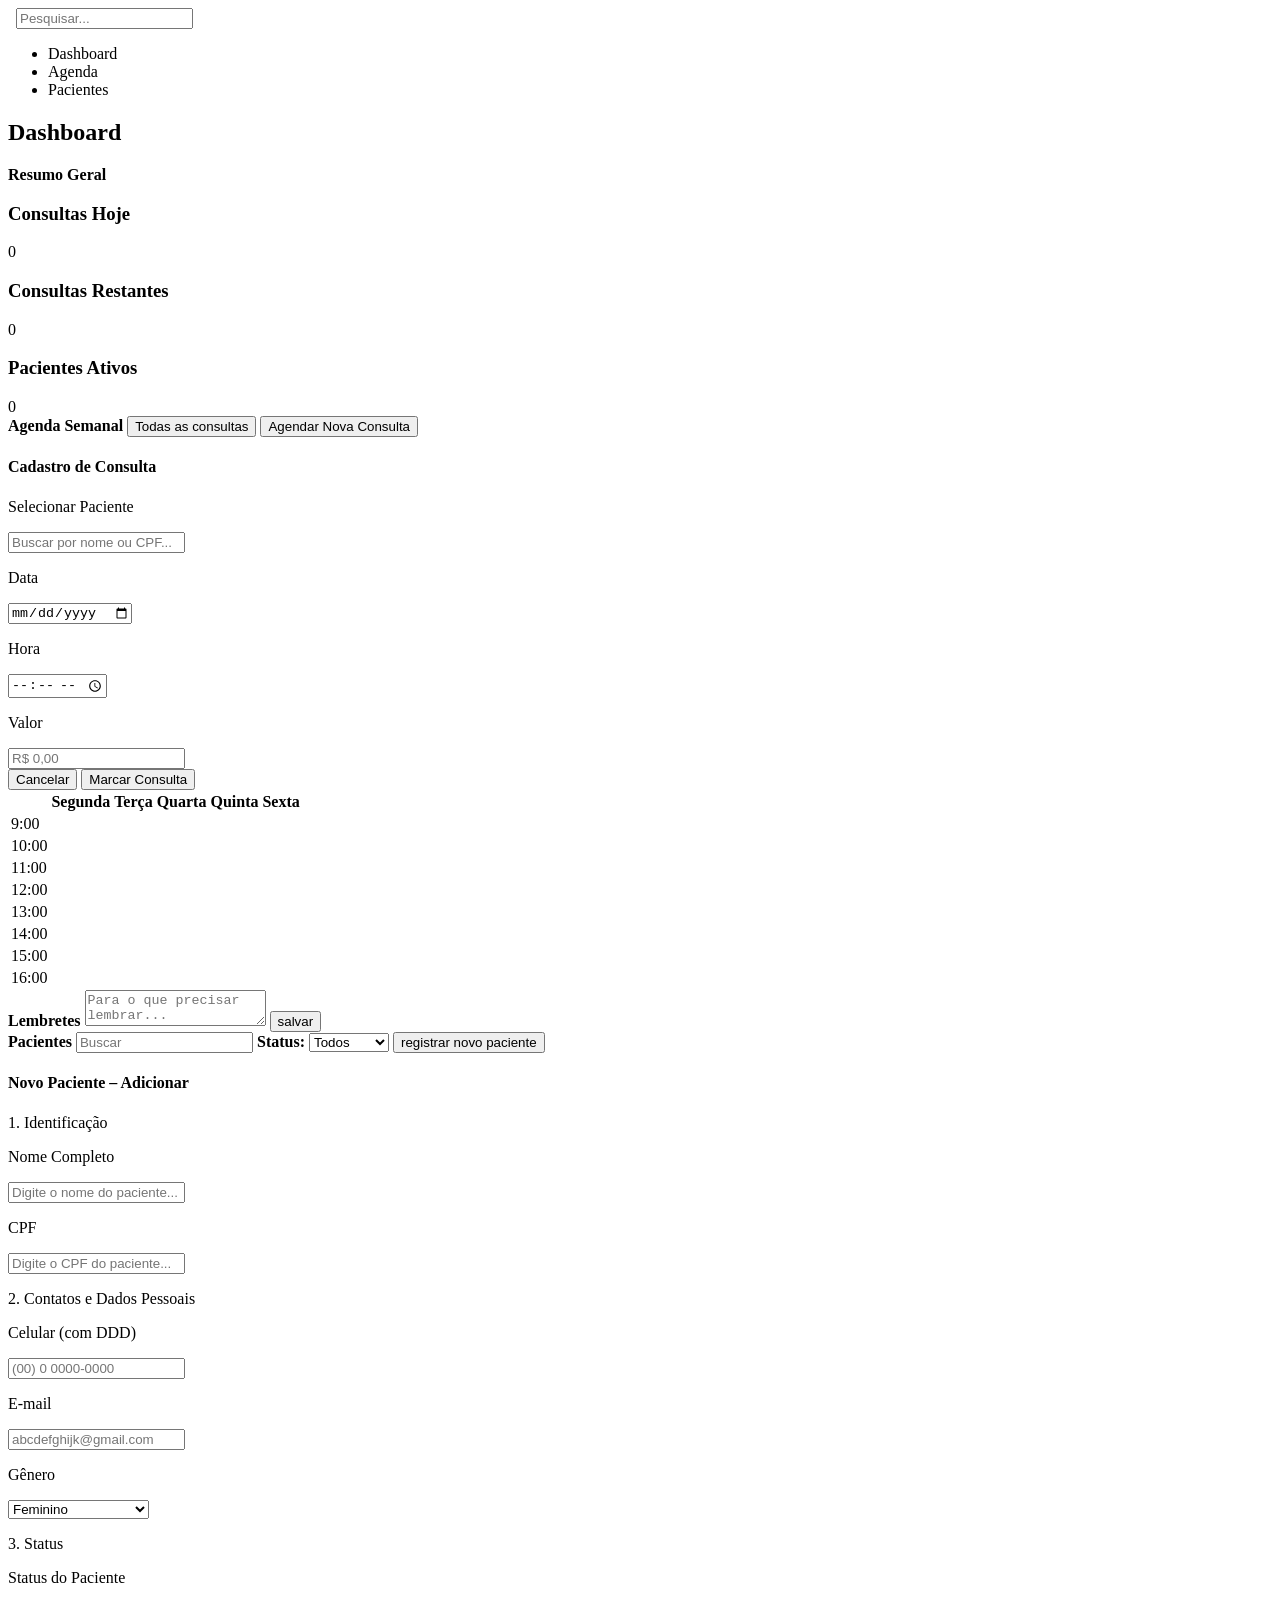
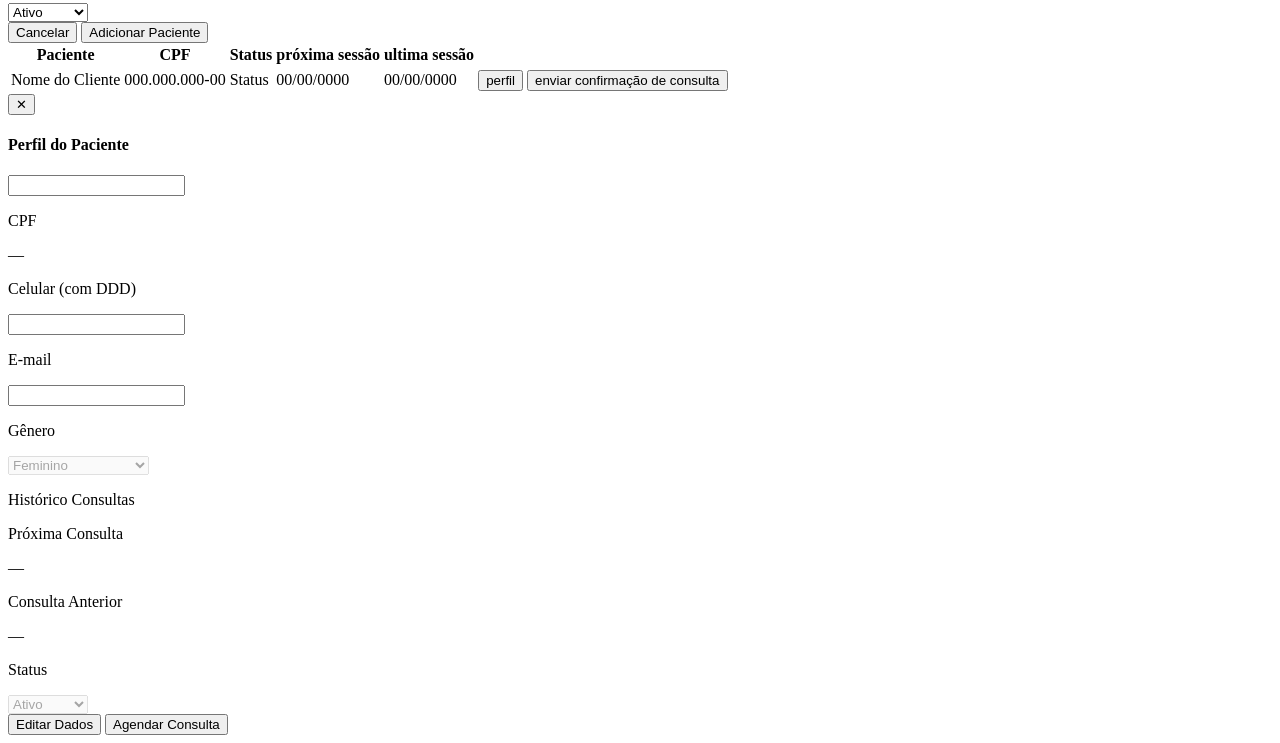
==== Martini/src/main/resources/templates/index.html @ e5360446 "Habilitei edição no perfil de pacientes" ====
<!DOCTYPE html>
<html xmlns:th="http://www.thymeleaf.org">

<head>
    <meta charset="utf-8">
    <meta name="viewport" content="initial-scale=1, width=device-width">
    <title>Sistema Consultório</title>
    <link rel="stylesheet" th:href="@{/Style.css}" />
    <link rel="stylesheet"
        href="https://fonts.googleapis.com/css2?family=Montserrat:wght@400;600;700;800;900&display=swap" />
    <link rel="stylesheet" href="https://cdn.jsdelivr.net/npm/toastify-js/src/toastify.min.css" />
    <script src="https://cdn.jsdelivr.net/npm/toastify-js"></script>
</head>

<body>

    <!-- header com barra de pesquisa **falta adicionar icone de lembrete -->
    <header>
        <img class="logo-mm-1" alt="" src="/images/new-logo-batch---24-high-resolution-logo-transparent 1.svg">
        <img class="logo-2" alt="" src="/images/new-logo-batch---24-high-resolution-logo-transparent 7.svg">
        <input type="text" class="search" placeholder="Pesquisar...">
    </header>

    <!-- nav fixado na esquerda do site **falta adicionar os icones -->
    <section class="nav">
        <nav>
            <ul>
                <li class="linkContainer"><a th:href="@{#}">Dashboard</a></li>
                <li class="linkContainer"><a th:href="@{#agend}">Agenda</a></li>
                <li class="linkContainer"><a th:href="@{#pacient}">Pacientes</a></li>
            </ul>
        </nav>
    </section>

    <main>

        <!-- seção do resumo de informações **falta adicionar os icones -->
        <section class="resumo" id="dash">
            <h2>Dashboard</h2>
            <b>Resumo Geral</b>
            <div class="resSquare">
                <h3>Consultas Hoje</h3>
                <span th:text="${consultasHoje}">0</span>
            </div>
            <div class="resSquare">
                <h3>Consultas Restantes</h3>
                <span th:text="${consultasFaltam}">0</span>
            </div>
            <div class="resSquare">
                <h3>Pacientes Ativos</h3>
                <span th:text="${pacientesAtivos}">0</span>
            </div>
        </section>

        <!-- Seção da agenda semanal -->
        <section class="agenda" id="agend">
            <b>Agenda Semanal</b>

            <button class="btnTodasCons">Todas as consultas</button>
            <!-- botão de link para agendamento de consultas -->
            <button id="NovaCon">Agendar Nova Consulta</button>

            <!-- pop-up de cadastro de consultas **ainda sem funcionalidade-->

            <div class="modal-container" id="cons-container">
                <div class="modalCons">
                    <h4>Cadastro de Consulta</h4>
                    <div class="consBody">
                        <div class="consLeft">
                            <!-- irá mostrar o nome dos pacientes enquanto pesquisados -->
                            <p class="consLabel">Selecionar Paciente</p>
                            <input type="text" class="pesqNome" id="pesqNome" placeholder="Buscar por nome ou CPF...">
                            <!-- Deve mostrar a lista de pacientes encontrados -->
                            <ul class="NameList" id="NameList"></ul>
                        </div>
                        <div class="consRight">
                            <div class="consRow">
                                <div class="consField">
                                    <p class="consLabel">Data</p>
                                    <input type="date" class="consInput data" id="data">
                                </div>
                                <div class="consField">
                                    <p class="consLabel">Hora</p>
                                    <!-- se a hora estiver indisponivel mostrar mensagem -->
                                    <input type="time" class="consInput hora" id="hora">
                                </div>
                            </div>
                            <div class="consField valorField">
                                <p class="consLabel">Valor</p>
                                <input type="text" class="consInput valorInput valor" id="valor" placeholder="R$ 0,00">
                            </div>
                        </div>
                    </div>
                    <div class="buttonArea">
                        <!-- botão para salvar a consulta **ainda sem funcionalidade -->
                        <button class="btnCancelar" id="close">Cancelar</button>
                        <button class="btnSalvar" id="save">Marcar Consulta</button>
                    </div>
                </div>
            </div>

            <!-- Tabela com as consultas semanais **ainda não modificado para cobrir todos os meses -->
            <table>
                <tr>
                    <th></th>
                    <th>Segunda</th>
                    <th>Terça</th>
                    <th>Quarta</th>
                    <th>Quinta</th>
                    <th class="null">Sexta</th>
                </tr>
                <tr>
                    <td class="hora">9:00</td>
                    <td></td>
                    <td></td>
                    <td></td>
                    <td></td>
                    <td></td>
                </tr>
                <tr>
                    <td class="hora">10:00</td>
                    <td></td>
                    <td></td>
                    <td></td>
                    <td></td>
                    <td></td>
                </tr>
                <tr>
                    <td class="hora">11:00</td>
                    <td></td>
                    <td></td>
                    <td></td>
                    <td></td>
                    <td></td>
                </tr>
                <tr>
                    <td class="hora">12:00</td>
                    <td></td>
                    <td></td>
                    <td></td>
                    <td></td>
                    <td></td>
                </tr>
                <tr>
                    <td class="hora">13:00</td>
                    <td></td>
                    <td></td>
                    <td></td>
                    <td></td>
                    <td></td>
                </tr>
                <tr>
                    <td class="hora">14:00</td>
                    <td></td>
                    <td></td>
                    <td></td>
                    <td></td>
                    <td></td>
                </tr>
                <tr>
                    <td class="hora">15:00</td>
                    <td></td>
                    <td></td>
                    <td></td>
                    <td></td>
                    <td></td>
                </tr>
                <tr>
                    <td class="hora">16:00</td>
                    <td></td>
                    <td></td>
                    <td></td>
                    <td></td>
                    <td></td>
                </tr>
            </table>
            <!-- caixa de texto para lembrete-->
            <div class="lembre">
                <b>Lembretes</b>
                <textarea type="text" placeholder="Para o que precisar lembrar..."></textarea>
                <!-- botão para salvar o lembrete **ainda sem funcionalidade -->
                <button>salvar</button>
            </div>
        </section>

        <section class="pacientes" id="pacient">
            <b class="desc">Pacientes</b>
            <input type="text" id="searchPac" placeholder="Buscar">
            <b>Status:</b>
            <select class="dropdown status" id="filterStatus">
                <option value="todos">Todos</option>
                <option value="ativo">Ativo</option>
                <option value="pendente">Pendente</option>
                <option value="inativo">Inativo</option>
            </select>
            <!-- botão de link para cadastro de pacientes -->
            <button class="pac">registrar novo paciente</button>
            <!-- pop-up de cadastro de Pacientes **ainda sem funcionalidade-->
            <div class="PacModal-container" id="pac-container">
                <div class="modalPac">
                    <h4>Novo Paciente – Adicionar</h4>
                    <div class="PacBody">
                        <!-- 1. Identificação -->
                        <p class="pacSection">1. Identificação</p>
                        <div class="consField">
                            <p class="consLabel">Nome Completo</p>
                            <input type="text" class="consInput nome" id="nome"
                                placeholder="Digite o nome do paciente...">
                        </div>
                        <div class="consField">
                            <p class="consLabel">CPF</p>
                            <input type="text" class="consInput cpf" id="cpf" placeholder="Digite o CPF do paciente...">
                        </div>
                        <!-- 2. Contatos e Dados Pessoais -->
                        <p class="pacSection">2. Contatos e Dados Pessoais</p>
                        <div class="consRow">
                            <div class="PacLeft">
                                <div class="consField">
                                    <p class="consLabel">Celular (com DDD)</p>
                                    <input type="text" class="consInput celular" id="celular"
                                        placeholder="(00) 0 0000-0000">
                                </div>
                                <div class="consField">
                                    <p class="consLabel">E-mail</p>
                                    <input type="email" class="consInput email" id="email"
                                        placeholder="abcdefghijk@gmail.com">
                                </div>
                            </div>
                            <div class="PacRight">
                                <div class="consField">
                                    <p class="consLabel">Gênero</p>
                                    <select class="consInput genero">
                                        <option value="feminino">Feminino</option>
                                        <option value="masculino">Masculino</option>
                                        <option value="Nao-binario">Não-binário</option>
                                        <option value="Não-informar">Prefiro não Informar</option>
                                    </select>
                                </div>
                            </div>
                        </div>
                        <!-- 3. Status -->
                        <p class="pacSection">3. Status</p>
                        <div class="consField">
                            <p class="consLabel">Status do Paciente</p>
                            <select class="consInput statusPac">
                                <option value="ativo">Ativo</option>
                                <option value="inativo">Inativo</option>
                                <option value="pendente">Pendente</option>
                            </select>
                        </div>
                    </div>
                    <div class="PacbuttonArea">
                        <!-- botão para salvar o paciente **ainda sem funcionalidade -->
                        <button class="btnCancelar" id="closePac">Cancelar</button>
                        <button class="btnAdd" id="savePac">Adicionar Paciente</button>
                    </div>
                </div>
            </div>
            <div th:if="${clientes != null and not #lists.isEmpty(clientes)}">
                <table id="tabelaPacientes">
                    <tr>
                        <th>Paciente</th>
                        <th>CPF</th>
                        <th>Status</th>
                        <th>próxima sessão</th>
                        <th>ultima sessão</th>
                        <th></th>
                        <th></th>
                    </tr>

                    <tr>
                    <tr th:each="cliente : ${clientes}"
                        th:attr="data-nome=${cliente.nome},data-cpf=${cliente.cpf},data-status=${cliente.status}">
                        <td th:text="${cliente.nome ?: 'N/A'}">Nome do Cliente</td>
                        <td th:text="${cliente.cpf ?: 'N/A'}">000.000.000-00</td>
                        <td th:text="${cliente.status ?: 'N/A'}">Status</td>
                        <td id="proxTab">00/00/0000</td>
                        <td id="antTab">00/00/0000</td>
                        <td><button class="perf" th:attr="data-id=${cliente.id}">perfil</button></td>
                        <td><button class="env">enviar confirmação de consulta</button></td>
                    </tr>
                </table>
            </div>
        </section>

        <!-- pop-up de perfil do paciente -->
        <div class="PerfilModal-container" id="perfil-container">
            <div class="modalPerfil">
                <button class="btnFecharPerfil" id="closePerfil">&#x2715;</button>
                <h4>Perfil do Paciente</h4>
                <input class="perfilNomePaciente perfilInput" id="perfilNomeInput" readonly>
                <div class="perfilBody">
                    <div class="perfilLeft">
                        <div class="consField">
                            <p class="consLabel">CPF</p>
                            <!-- CPF nunca é editável -->
                            <div class="perfilInfo" id="perfilCpf">—</div>
                        </div>
                        <div class="consField">
                            <p class="consLabel">Celular (com DDD)</p>
                            <input class="perfilInfo perfilInput" id="perfilTelefoneInput" readonly>
                        </div>
                        <div class="consField">
                            <p class="consLabel">E-mail</p>
                            <input class="perfilInfo perfilInput" id="perfilEmailInput" readonly>
                        </div>
                        <div class="consField">
                            <p class="consLabel">Gênero</p>
                            <select class="perfilInfo perfilSelect" id="perfilGeneroSelect" disabled>
                                <option value="feminino">Feminino</option>
                                <option value="masculino">Masculino</option>
                                <option value="Nao-binario">Não-binário</option>
                                <option value="Não-informar">Prefiro não Informar</option>
                            </select>
                        </div>
                    </div>
                    <div class="perfilRight">
                        <p class="pacSection">Histórico Consultas</p>
                        <div class="consField">
                            <p class="consLabel">Próxima Consulta</p>
                            <div class="perfilInfo" id="perfilProxima">—</div>
                        </div>
                        <div class="consField">
                            <p class="consLabel">Consulta Anterior</p>
                            <div class="perfilInfo" id="perfilAnterior">—</div>
                        </div>
                        <div class="consField">
                            <p class="consLabel">Status</p>
                            <select class="perfilInfo perfilSelect" id="perfilStatusSelect" disabled>
                                <option value="ativo">Ativo</option>
                                <option value="inativo">Inativo</option>
                                <option value="pendente">Pendente</option>
                            </select>
                        </div>
                        <div class="perfilActions">
                            <button class="btnEditar" id="btnEditar">Editar Dados</button>
                            <button class="btnSalvarEdicao" id="btnSalvarEdicao" style="display:none">Salvar Alterações</button>
                            <button class="btnSalvar" id="btnAgend">Agendar Consulta</button>
                        </div>
                    </div>
                </div>
            </div>
        </div>
    
    </main>
    <script>
        // ─── toastify ───
        function toast(mensagem, tipo = 'erro') {
            const cores = {
                sucesso: '#3aacaa',
                erro:    '#e05c5c',
                aviso:   '#e0a85c'
            };
            Toastify({
                text: mensagem,
                duration: 3000,
                gravity: 'top',
                position: 'right',
                style: { background: cores[tipo] ?? cores.erro },
                stopOnFocus: true
            }).showToast();
        }

        // ─── pop-up de consultas ───
        const novaConsultaButton = document.getElementById('NovaCon');
        const modalContainer = document.getElementById('cons-container');
        novaConsultaButton.addEventListener('click', () => {
            modalContainer.classList.add('open');
            modalContainer.style.transition = '0.2s ease-in-out';
        });
        document.getElementById('close').addEventListener('click', () => {
            modalContainer.classList.remove('open');
        });

        // busca de pacientes no pop-up de consultas
        let clienteSelecionadoId = null;
        document.getElementById('pesqNome').addEventListener('input', async (e) => {
            const nome = e.target.value.trim();
            const list = document.getElementById('NameList');
            if (nome.length < 2) { list.innerHTML = ''; return; }

            const res = await fetch(`/api/clientes/buscar?nome=${encodeURIComponent(nome)}`);
            const clientes = await res.json();
            list.innerHTML = '';
            clientes.forEach(c => {
                const li = document.createElement('li');
                li.className = 'NameOpt';
                li.textContent = c.nome;
                li.addEventListener('click', () => {
                    clienteSelecionadoId = c.id;
                    document.getElementById('pesqNome').value = c.nome;
                    list.innerHTML = '';
                });
                list.appendChild(li);
            });
        });

        // salvar consulta
        document.getElementById('save').addEventListener('click', async () => {
            if (!clienteSelecionadoId) { toast('Selecione um paciente', 'aviso'); return; }
            const payload = {
                clienteId: clienteSelecionadoId,
                data: document.getElementById('data').value,
                horario: document.getElementById('hora').value,
                valor: parseFloat(document.getElementById('valor').value) || 0
            };
            const res = await fetch('/api/consultas', {
                method: 'POST',
                headers: { 'Content-Type': 'application/json' },
                body: JSON.stringify(payload)
            });
            const data = await res.json();
            if (res.ok) {
                modalContainer.classList.remove('open');
                toast('Consulta marcada com sucesso!', 'sucesso');
                setTimeout(() => location.reload(), 1500);
            } else {
                toast(data.erro || 'Erro ao salvar consulta', 'erro');
            }
        });

        // ─── busca e filtro da tabela de pacientes ───
        function filtrarPacientes() {
            const termo = document.getElementById('searchPac').value.toLowerCase();
            const status = document.getElementById('filterStatus').value;
            const tabela = document.getElementById('tabelaPacientes');
            if (!tabela) return;

            tabela.querySelectorAll('tr[data-nome]').forEach(tr => {
                const nome   = (tr.dataset.nome  ?? '').toLowerCase();
                const cpf    = (tr.dataset.cpf   ?? '').toLowerCase();
                const stPac  = (tr.dataset.status ?? '').toLowerCase();

                const bateBusca  = !termo  || nome.includes(termo) || cpf.includes(termo);
                const bateStatus = status === 'todos' || stPac === status;

                tr.style.display = bateBusca && bateStatus ? '' : 'none';
            });
        }

        document.getElementById('searchPac')?.addEventListener('input', filtrarPacientes);
        document.getElementById('filterStatus')?.addEventListener('change', filtrarPacientes);

        // máscara de CPF: 000.000.000-00
        document.getElementById('cpf')?.addEventListener('input', function () {
            let v = this.value.replace(/\D/g, '').slice(0, 11);
            if      (v.length > 9) v = v.replace(/(\d{3})(\d{3})(\d{3})(\d{0,2})/, '$1.$2.$3-$4');
            else if (v.length > 6) v = v.replace(/(\d{3})(\d{3})(\d{0,3})/,        '$1.$2.$3');
            else if (v.length > 3) v = v.replace(/(\d{3})(\d{0,3})/,               '$1.$2');
            this.value = v;
        });
        
        // máscara de celular: (00) 0 0000-0000 / (00) 0000-0000
        document.getElementById('celular')?.addEventListener('input', function () {
            let v = this.value.replace(/\D/g, '').slice(0, 11);
            if      (v.length > 10) v = v.replace(/(\d{2})(\d{1})(\d{4})(\d{0,4})/, '($1) $2 $3-$4');
            else if (v.length > 6)  v = v.replace(/(\d{2})(\d{4})(\d{0,4})/,        '($1) $2-$3');
            else if (v.length > 2)  v = v.replace(/(\d{2})(\d{0,4})/,               '($1) $2');
            else if (v.length > 0)  v = v.replace(/(\d{0,2})/,                      '($1');
            this.value = v;
        });
        
        // capitaliza primeira letra de cada palavra no campo nome
        document.getElementById('nome')?.addEventListener('input', function () {
            const pos = this.selectionStart;
            this.value = this.value.replace(/(?:^|\s)\S/g, c => c.toUpperCase());
            this.setSelectionRange(pos, pos);
        });
        
        // ─── modal de perfil do paciente ───
        const perfilContainer = document.getElementById('perfil-container');
        let perfilClienteId = null;

        function sairModoEdicao() {
            perfilContainer.querySelectorAll('.perfilInput').forEach(i => i.setAttribute('readonly', ''));
            perfilContainer.querySelectorAll('.perfilSelect').forEach(s => s.setAttribute('disabled', ''));
            document.getElementById('btnSalvarEdicao').style.display = 'none';
            document.getElementById('btnEditar').textContent = 'Editar Dados';
        }

        function setSelectValue(select, valor) {
            if (!valor || valor === '—') return;
            const opt = Array.from(select.options).find(
                o => o.value.toLowerCase() === valor.toLowerCase() || o.text.toLowerCase() === valor.toLowerCase()
            );
            if (opt) select.value = opt.value;
        }

        document.getElementById('closePerfil').addEventListener('click', () => {
            perfilContainer.classList.remove('open');
            sairModoEdicao();
        });

        document.getElementById('btnAgend').addEventListener('click', () => {
            perfilContainer.classList.remove('open');
            novaConsultaButton.click();
        });

        document.getElementById('btnEditar').addEventListener('click', () => {
            const emEdicao = !document.getElementById('perfilNomeInput').hasAttribute('readonly');
            if (emEdicao) {
                sairModoEdicao();
            } else {
                perfilContainer.querySelectorAll('.perfilInput').forEach(i => i.removeAttribute('readonly'));
                perfilContainer.querySelectorAll('.perfilSelect').forEach(s => s.removeAttribute('disabled'));
                document.getElementById('btnSalvarEdicao').style.display = '';
                document.getElementById('btnEditar').textContent = 'Cancelar';
            }
        });

        document.getElementById('btnSalvarEdicao').addEventListener('click', async () => {
            const payload = {
                nome:     document.getElementById('perfilNomeInput').value,
                telefone: document.getElementById('perfilTelefoneInput').value,
                email:    document.getElementById('perfilEmailInput').value,
                genero:   document.getElementById('perfilGeneroSelect').value,
                status:   document.getElementById('perfilStatusSelect').value
            };
            const res = await fetch(`/api/clientes/${perfilClienteId}`, {
                method: 'PUT',
                headers: { 'Content-Type': 'application/json' },
                body: JSON.stringify(payload)
            });
            const data = await res.json();
            if (res.ok) {
                toast('Dados atualizados com sucesso!', 'sucesso');
                sairModoEdicao();
                setTimeout(() => location.reload(), 1500);
            } else {
                toast(data.erro || 'Erro ao atualizar paciente', 'erro');
            }
        });

        document.querySelectorAll('button.perf').forEach(btn => {
            btn.addEventListener('click', async () => {
                const id = btn.dataset.id;
                perfilClienteId = id;
                const res = await fetch(`/api/clientes/${id}/perfil`);
                const p = await res.json();

                document.getElementById('perfilNomeInput').value     = p.nome     || '';
                document.getElementById('perfilCpf').textContent     = p.cpf      || '—';
                document.getElementById('perfilTelefoneInput').value = p.telefone || '';
                document.getElementById('perfilEmailInput').value    = p.email    || '';
                setSelectValue(document.getElementById('perfilGeneroSelect'), p.genero);
                setSelectValue(document.getElementById('perfilStatusSelect'), p.status);
                document.getElementById('perfilProxima').textContent  = p.proximaConsulta  || '—';
                document.getElementById('perfilAnterior').textContent = p.consultaAnterior || '—';

                sairModoEdicao();
                perfilContainer.classList.add('open');
                perfilContainer.style.transition = '0.2s ease-in-out';
            });
        });

        // ─── pop-up de pacientes ───
        const novoPacienteButton = document.querySelector('button.pac');
        const pacModalContainer = document.getElementById('pac-container');
        novoPacienteButton.addEventListener('click', () => {
            pacModalContainer.classList.add('open');
            pacModalContainer.style.transition = '0.2s ease-in-out';
        });
        document.getElementById('closePac').addEventListener('click', () => {
            pacModalContainer.classList.remove('open');
        });

        // salvar paciente
        document.getElementById('savePac').addEventListener('click', async () => {
            const payload = {
                nome: document.getElementById('nome').value,
                cpf: document.getElementById('cpf').value,
                telefone: document.getElementById('celular').value,
                email: document.getElementById('email').value,
                genero: document.querySelector('select.genero').value,
                status: document.querySelector('select.statusPac').value
            };
            const res = await fetch('/api/clientes', {
                method: 'POST',
                headers: { 'Content-Type': 'application/json' },
                body: JSON.stringify(payload)
            });
            const data = await res.json();
            if (res.ok) {
                pacModalContainer.classList.remove('open');
                toast('Paciente cadastrado com sucesso!', 'sucesso');
                setTimeout(() => location.reload(), 1500);
            } else {
                toast(data.erro || 'Erro ao salvar paciente', 'erro');
            }
        });


        
    </script>
</body>


</html>
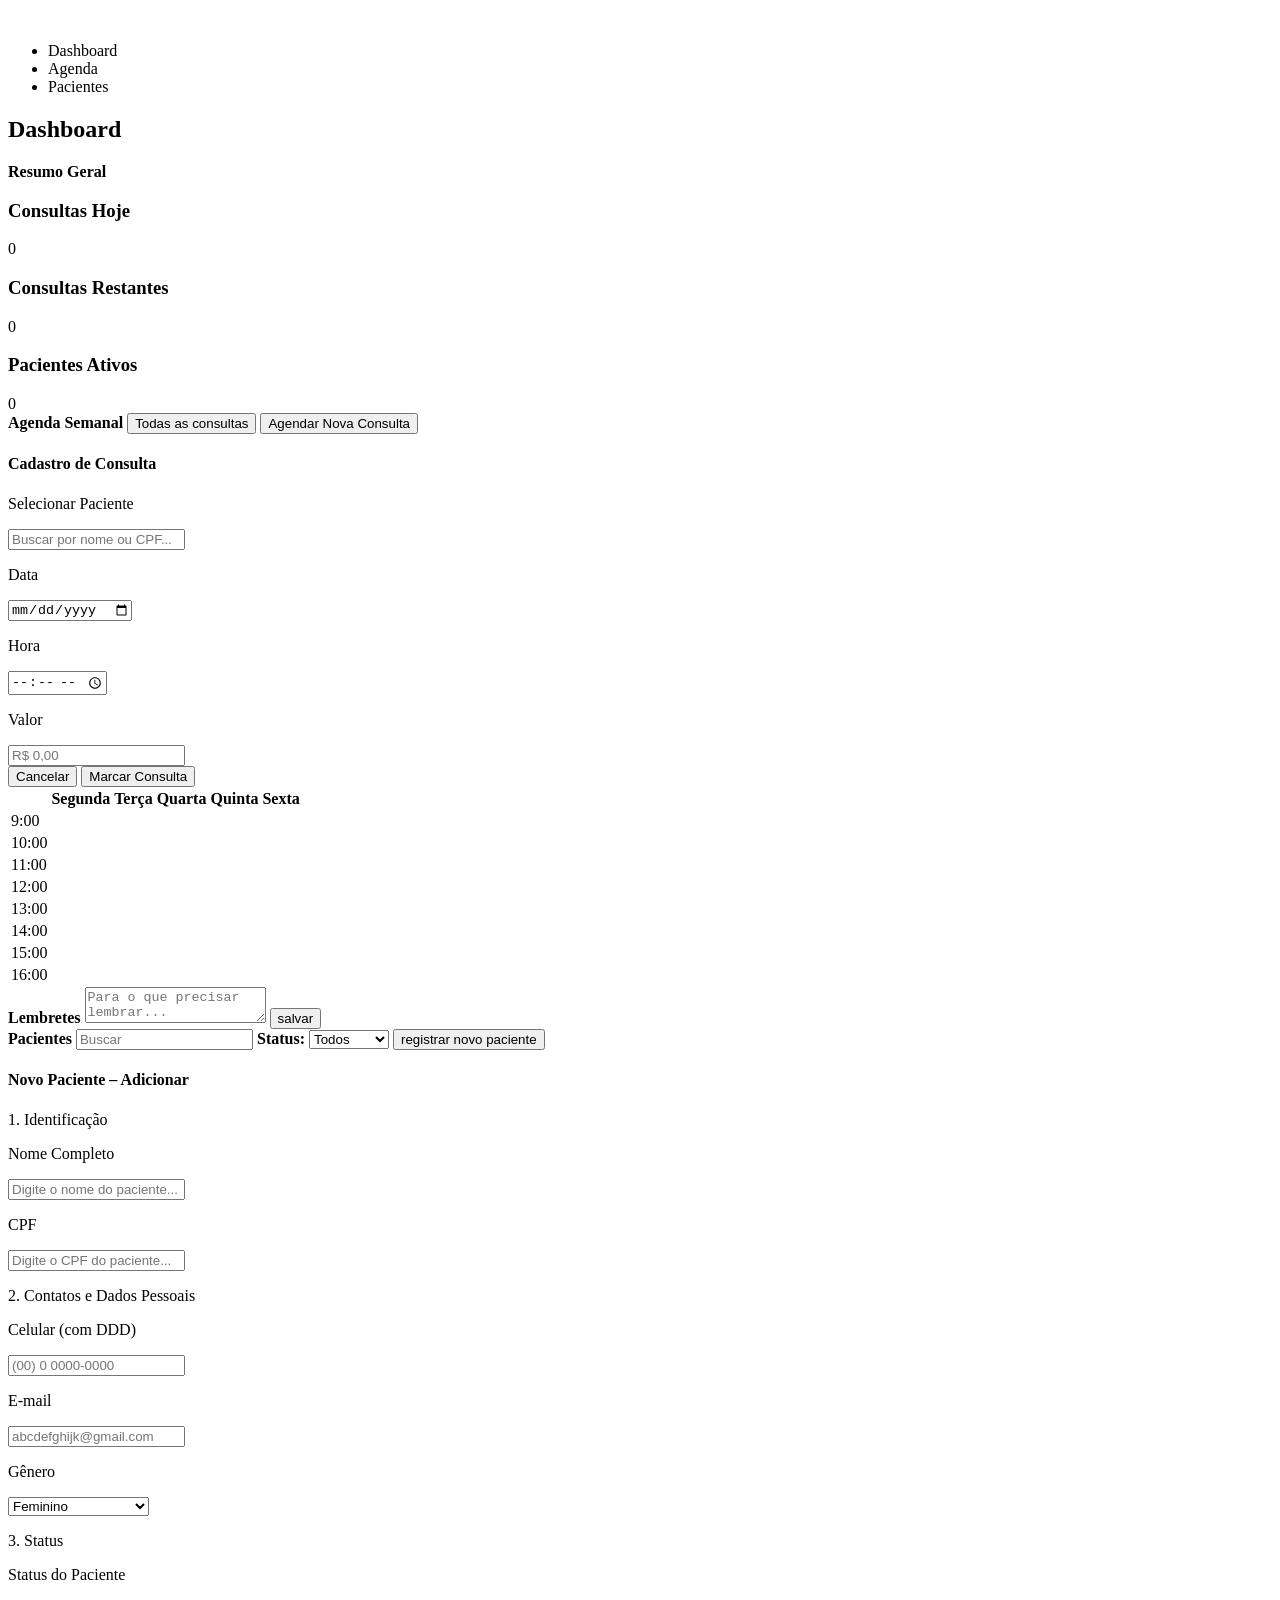
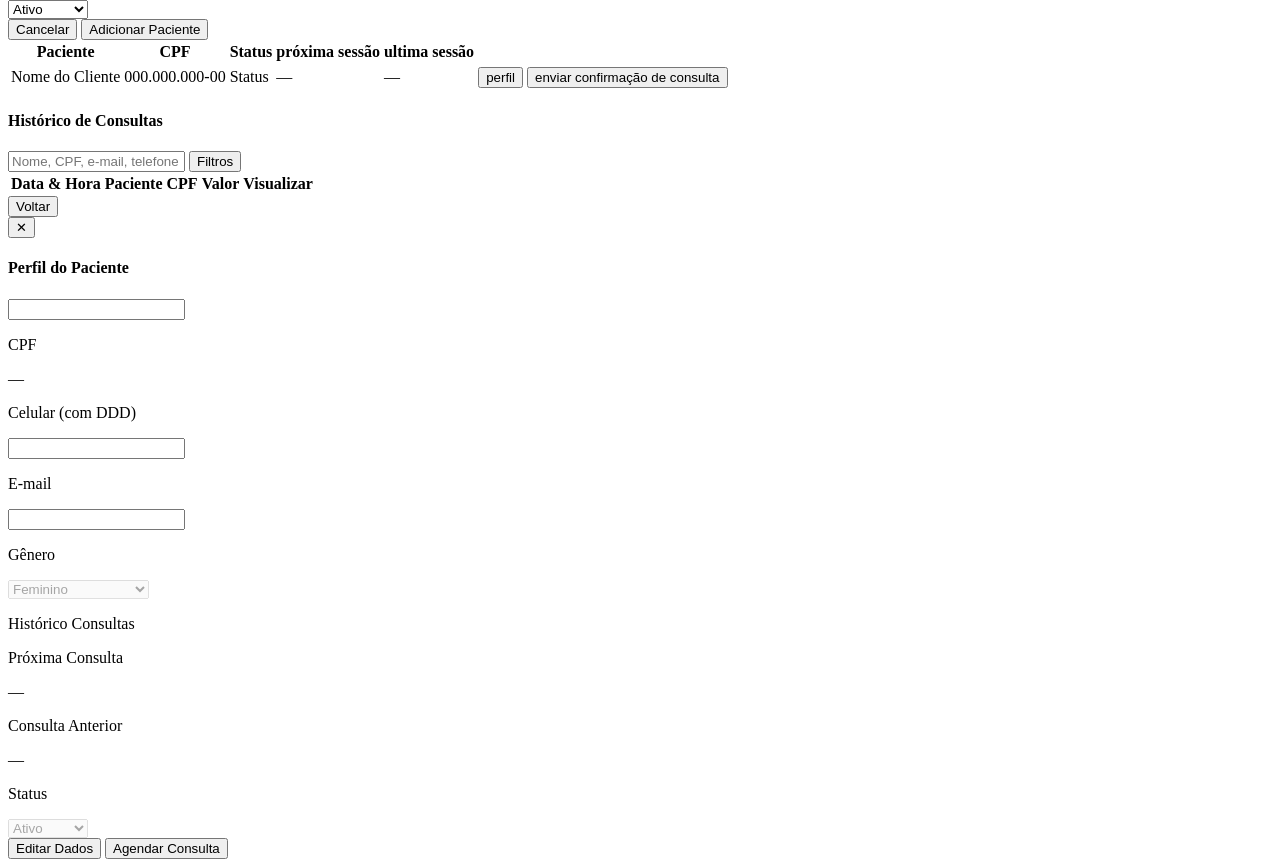
==== commit a8c0ab04: "pontos cruciais do projeto implementados" ====
--- a/Martini/src/main/resources/templates/index.html
+++ b/Martini/src/main/resources/templates/index.html
@@ -18,7 +18,6 @@
     <header>
         <img class="logo-mm-1" alt="" src="/images/new-logo-batch---24-high-resolution-logo-transparent 1.svg">
         <img class="logo-2" alt="" src="/images/new-logo-batch---24-high-resolution-logo-transparent 7.svg">
-        <input type="text" class="search" placeholder="Pesquisar...">
     </header>
 
     <!-- nav fixado na esquerda do site **falta adicionar os icones -->
@@ -274,14 +273,42 @@
                         <td th:text="${cliente.nome ?: 'N/A'}">Nome do Cliente</td>
                         <td th:text="${cliente.cpf ?: 'N/A'}">000.000.000-00</td>
                         <td th:text="${cliente.status ?: 'N/A'}">Status</td>
-                        <td id="proxTab">00/00/0000</td>
-                        <td id="antTab">00/00/0000</td>
+                        <td th:text="${cliente.proximaConsulta}">—</td>
+                        <td th:text="${cliente.consultaAnterior}">—</td>
                         <td><button class="perf" th:attr="data-id=${cliente.id}">perfil</button></td>
                         <td><button class="env">enviar confirmação de consulta</button></td>
                     </tr>
                 </table>
             </div>
         </section>
+
+        <!-- pop-up de histórico de consultas -->
+        <div class="ConsHistModal-container" id="hist-container">
+            <div class="modalConsHist">
+                <h4>Histórico de Consultas</h4>
+                <div class="histHeader">
+                    <input type="text" class="histSearch" id="searchHist" placeholder="Nome, CPF, e-mail, telefone e data">
+                    <button class="btnFiltros">Filtros</button>
+                </div>
+                <div class="histTableWrapper">
+                    <table class="histTable">
+                        <thead>
+                            <tr>
+                                <th>Data &amp; Hora</th>
+                                <th>Paciente</th>
+                                <th>CPF</th>
+                                <th>Valor</th>
+                                <th>Visualizar</th>
+                            </tr>
+                        </thead>
+                        <tbody id="histTableBody"></tbody>
+                    </table>
+                </div>
+                <div class="histFooter">
+                    <button class="btnVoltar" id="closeHist">Voltar</button>
+                </div>
+            </div>
+        </div>
 
         <!-- pop-up de perfil do paciente -->
         <div class="PerfilModal-container" id="perfil-container">
@@ -460,6 +487,17 @@
             this.value = v;
         });
         
+        // máscara de valor: R$ 0,00
+        document.getElementById('valor')?.addEventListener('input', function () {
+            let digits = this.value.replace(/\D/g, '');
+            if (!digits) { this.value = ''; return; }
+            digits = digits.replace(/^0+/, '') || '0';
+            while (digits.length < 3) digits = '0' + digits;
+            const cents = digits.slice(-2);
+            const reais = digits.slice(0, -2).replace(/\B(?=(\d{3})+(?!\d))/g, '.');
+            this.value = 'R$ ' + reais + ',' + cents;
+        });
+
         // capitaliza primeira letra de cada palavra no campo nome
         document.getElementById('nome')?.addEventListener('input', function () {
             const pos = this.selectionStart;
@@ -550,6 +588,40 @@
                 sairModoEdicao();
                 perfilContainer.classList.add('open');
                 perfilContainer.style.transition = '0.2s ease-in-out';
+            });
+        });
+
+        // ─── pop-up de histórico de consultas ───
+        const histContainer = document.getElementById('hist-container');
+
+        document.querySelector('.btnTodasCons').addEventListener('click', async () => {
+            const res = await fetch('/api/consultas');
+            const consultas = await res.json();
+            const tbody = document.getElementById('histTableBody');
+            tbody.innerHTML = '';
+            consultas.forEach(c => {
+                const tr = document.createElement('tr');
+                tr.dataset.busca = `${c.paciente} ${c.cpf} ${c.dataHora}`.toLowerCase();
+                tr.innerHTML = `
+                    <td>${c.dataHora}</td>
+                    <td>${c.paciente}</td>
+                    <td>${c.cpf}</td>
+                    <td>${c.valor}</td>
+                    <td><button class="btnVisualizarCons">Visualizar Consulta</button></td>
+                `;
+                tbody.appendChild(tr);
+            });
+            histContainer.classList.add('open');
+        });
+
+        document.getElementById('closeHist').addEventListener('click', () => {
+            histContainer.classList.remove('open');
+        });
+
+        document.getElementById('searchHist').addEventListener('input', function () {
+            const termo = this.value.toLowerCase();
+            document.querySelectorAll('#histTableBody tr').forEach(tr => {
+                tr.style.display = tr.dataset.busca.includes(termo) ? '' : 'none';
             });
         });
 
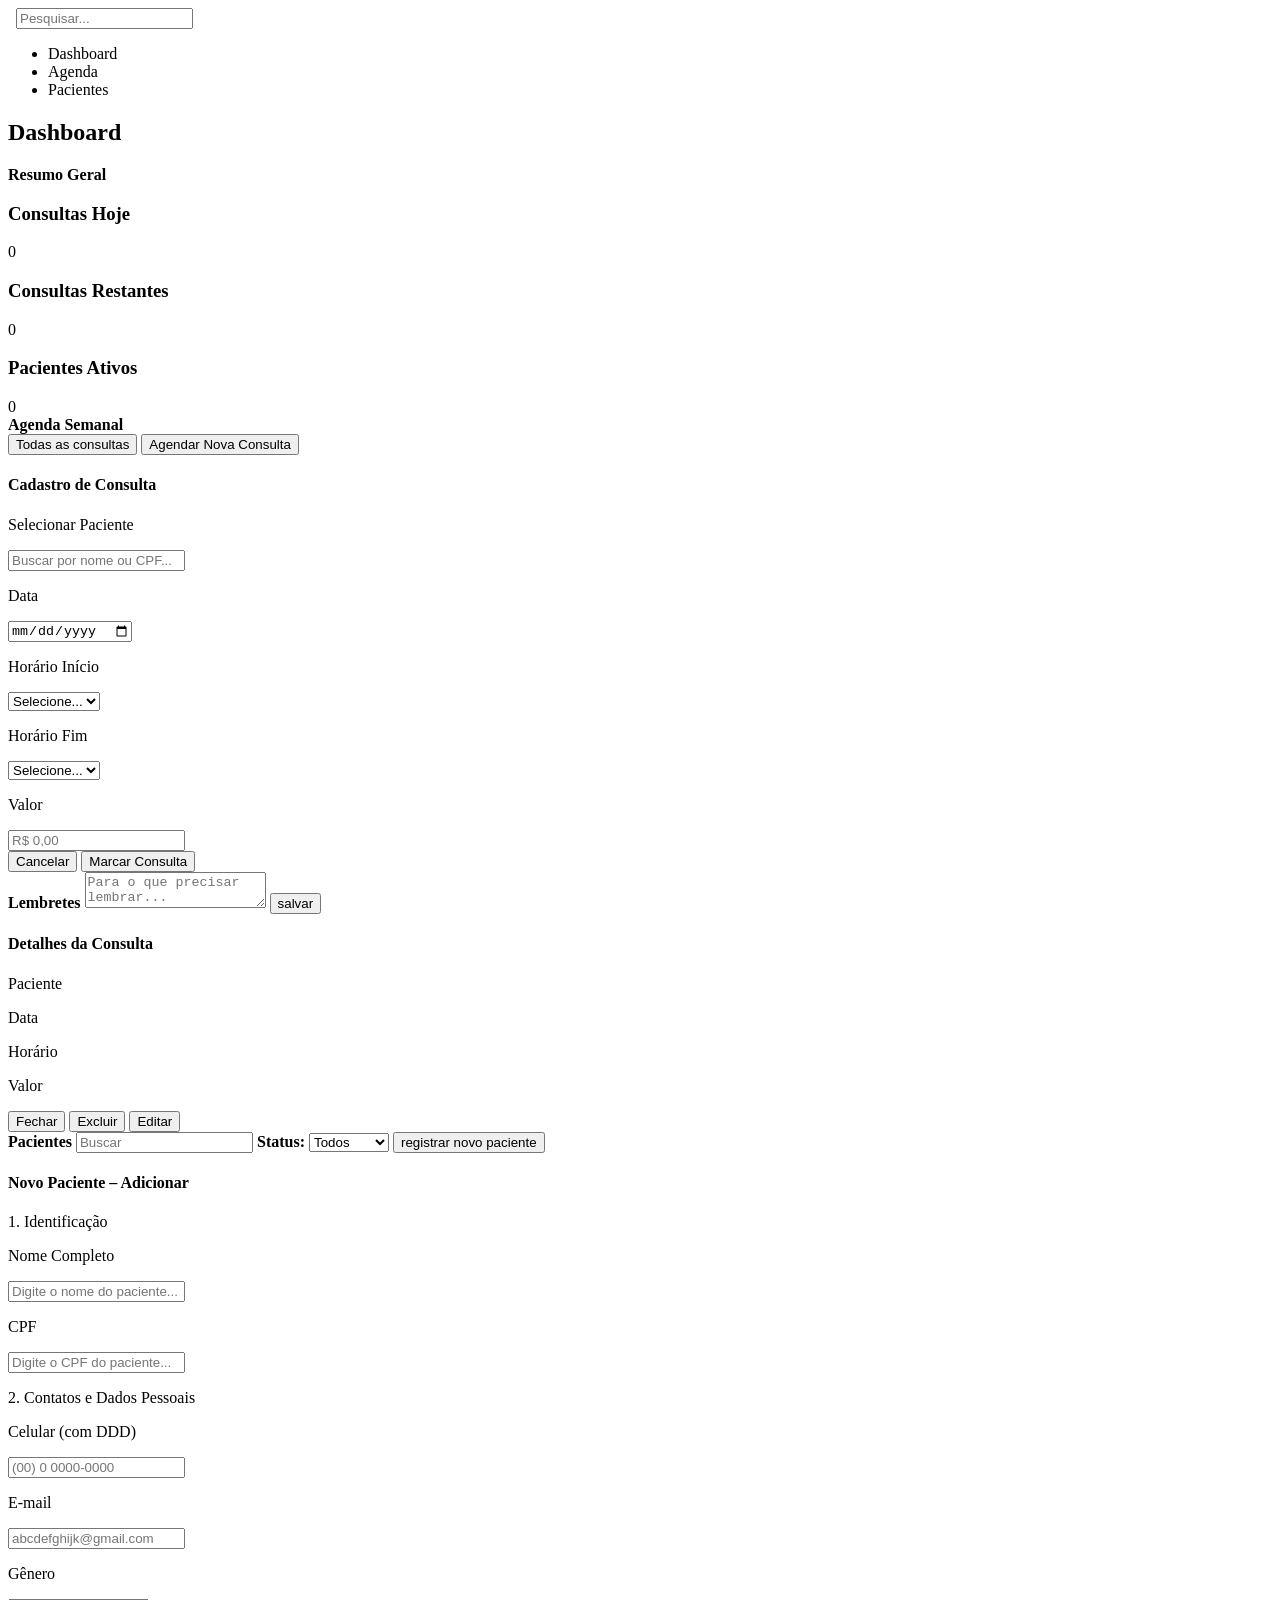
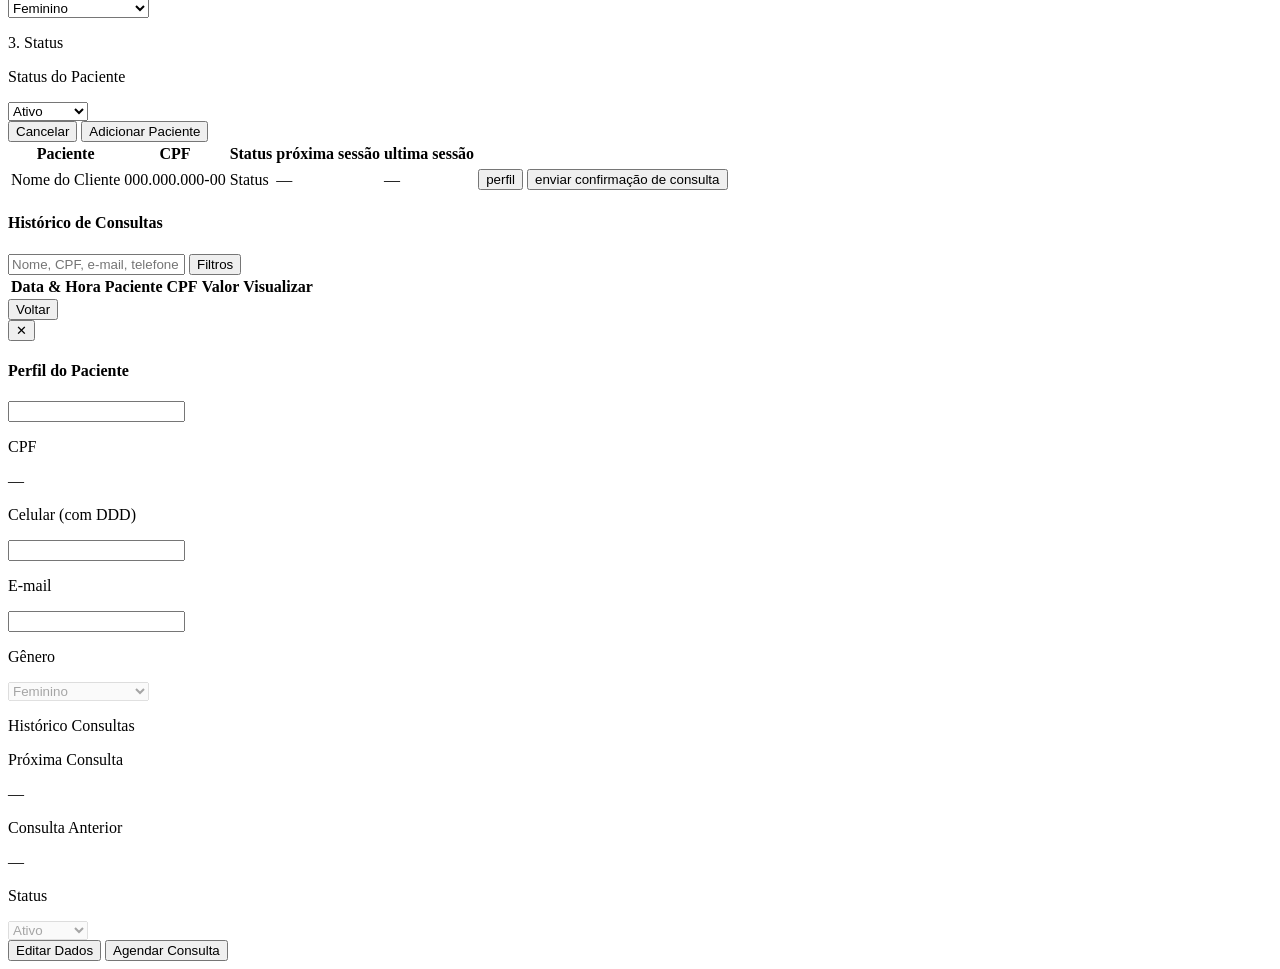
==== commit 83e98eb0: "integração  do código do Gabriel e da Stephanie" ====
--- a/Martini/src/main/resources/templates/index.html
+++ b/Martini/src/main/resources/templates/index.html
@@ -9,7 +9,9 @@
     <link rel="stylesheet"
         href="https://fonts.googleapis.com/css2?family=Montserrat:wght@400;600;700;800;900&display=swap" />
     <link rel="stylesheet" href="https://cdn.jsdelivr.net/npm/toastify-js/src/toastify.min.css" />
-    <script src="https://cdn.jsdelivr.net/npm/toastify-js"></script>
+
+    <script src="https://cdn.jsdelivr.net/npm/toastify-js" defer></script>
+    <script src="https://cdn.jsdelivr.net/npm/fullcalendar@6.1.11/index.global.min.js" defer></script>
 </head>
 
 <body>
@@ -18,6 +20,7 @@
     <header>
         <img class="logo-mm-1" alt="" src="/images/new-logo-batch---24-high-resolution-logo-transparent 1.svg">
         <img class="logo-2" alt="" src="/images/new-logo-batch---24-high-resolution-logo-transparent 7.svg">
+        <input type="text" class="search" placeholder="Pesquisar...">
     </header>
 
     <!-- nav fixado na esquerda do site **falta adicionar os icones -->
@@ -53,13 +56,15 @@
 
         <!-- Seção da agenda semanal -->
         <section class="agenda" id="agend">
-            <b>Agenda Semanal</b>
-
-            <button class="btnTodasCons">Todas as consultas</button>
-            <!-- botão de link para agendamento de consultas -->
-            <button id="NovaCon">Agendar Nova Consulta</button>
-
-            <!-- pop-up de cadastro de consultas **ainda sem funcionalidade-->
+            <div class="agenda-top">
+                <b>Agenda Semanal</b>
+                <div class="agenda-actions">
+                    <button class="agenda-btn agenda-btn-secondary btnTodasCons" type="button">Todas as consultas</button>
+                    <button class="agenda-btn agenda-btn-primary" id="NovaCon" type="button">Agendar Nova Consulta</button>
+                </div>
+            </div>
+
+            <!-- pop-up de cadastro de consultas -->
 
             <div class="modal-container" id="cons-container">
                 <div class="modalCons">
@@ -78,10 +83,37 @@
                                     <p class="consLabel">Data</p>
                                     <input type="date" class="consInput data" id="data">
                                 </div>
+                            </div>
+                            <div class="consRow">
                                 <div class="consField">
-                                    <p class="consLabel">Hora</p>
-                                    <!-- se a hora estiver indisponivel mostrar mensagem -->
-                                    <input type="time" class="consInput hora" id="hora">
+                                    <p class="consLabel">Horário Início</p>
+                                    <select class="consInput horaInicio" id="horaInicio">
+                                        <option value="">Selecione...</option>
+                                        <option value="09:00">09:00</option>
+                                        <option value="10:00">10:00</option>
+                                        <option value="11:00">11:00</option>
+                                        <option value="12:00">12:00</option>
+                                        <option value="13:00">13:00</option>
+                                        <option value="14:00">14:00</option>
+                                        <option value="15:00">15:00</option>
+                                        <option value="16:00">16:00</option>
+                                        <option value="17:00">17:00</option>
+                                    </select>
+                                </div>
+                                <div class="consField">
+                                    <p class="consLabel">Horário Fim</p>
+                                    <select class="consInput horaFim" id="horaFim">
+                                        <option value="">Selecione...</option>
+                                        <option value="09:00">09:00</option>
+                                        <option value="10:00">10:00</option>
+                                        <option value="11:00">11:00</option>
+                                        <option value="12:00">12:00</option>
+                                        <option value="13:00">13:00</option>
+                                        <option value="14:00">14:00</option>
+                                        <option value="15:00">15:00</option>
+                                        <option value="16:00">16:00</option>
+                                        <option value="17:00">17:00</option>
+                                    </select>
                                 </div>
                             </div>
                             <div class="consField valorField">
@@ -91,94 +123,57 @@
                         </div>
                     </div>
                     <div class="buttonArea">
-                        <!-- botão para salvar a consulta **ainda sem funcionalidade -->
+                        <!-- botão para salvar a consulta -->
                         <button class="btnCancelar" id="close">Cancelar</button>
                         <button class="btnSalvar" id="save">Marcar Consulta</button>
                     </div>
                 </div>
             </div>
 
-            <!-- Tabela com as consultas semanais **ainda não modificado para cobrir todos os meses -->
-            <table>
-                <tr>
-                    <th></th>
-                    <th>Segunda</th>
-                    <th>Terça</th>
-                    <th>Quarta</th>
-                    <th>Quinta</th>
-                    <th class="null">Sexta</th>
-                </tr>
-                <tr>
-                    <td class="hora">9:00</td>
-                    <td></td>
-                    <td></td>
-                    <td></td>
-                    <td></td>
-                    <td></td>
-                </tr>
-                <tr>
-                    <td class="hora">10:00</td>
-                    <td></td>
-                    <td></td>
-                    <td></td>
-                    <td></td>
-                    <td></td>
-                </tr>
-                <tr>
-                    <td class="hora">11:00</td>
-                    <td></td>
-                    <td></td>
-                    <td></td>
-                    <td></td>
-                    <td></td>
-                </tr>
-                <tr>
-                    <td class="hora">12:00</td>
-                    <td></td>
-                    <td></td>
-                    <td></td>
-                    <td></td>
-                    <td></td>
-                </tr>
-                <tr>
-                    <td class="hora">13:00</td>
-                    <td></td>
-                    <td></td>
-                    <td></td>
-                    <td></td>
-                    <td></td>
-                </tr>
-                <tr>
-                    <td class="hora">14:00</td>
-                    <td></td>
-                    <td></td>
-                    <td></td>
-                    <td></td>
-                    <td></td>
-                </tr>
-                <tr>
-                    <td class="hora">15:00</td>
-                    <td></td>
-                    <td></td>
-                    <td></td>
-                    <td></td>
-                    <td></td>
-                </tr>
-                <tr>
-                    <td class="hora">16:00</td>
-                    <td></td>
-                    <td></td>
-                    <td></td>
-                    <td></td>
-                    <td></td>
-                </tr>
-            </table>
-            <!-- caixa de texto para lembrete-->
-            <div class="lembre">
-                <b>Lembretes</b>
-                <textarea type="text" placeholder="Para o que precisar lembrar..."></textarea>
-                <!-- botão para salvar o lembrete **ainda sem funcionalidade -->
-                <button>salvar</button>
+            <div class="agenda-content">
+                <div class="calendar-wrapper">
+                    <div id="calendar"></div>
+                </div>
+
+                <!-- caixa de texto para lembrete-->
+                <div class="lembre">
+                    <b>Lembretes</b>
+                    <textarea id="lembreteTexto" placeholder="Para o que precisar lembrar..."></textarea>
+                    <!-- botão para salvar o lembrete -->
+                    <button id="salvarLembrete">salvar</button>
+                </div>
+            </div>
+
+            <!-- Modal de detalhes da consulta -->
+            <div class="modal-container" id="detalhe-cons-container">
+                <div class="modalCons">
+                    <h4>Detalhes da Consulta</h4>
+                    <div class="consBody">
+                        <div class="consField">
+                            <p class="consLabel">Paciente</p>
+                            <div class="perfilInfo" id="detalhePaciente"></div>
+                        </div>
+                        <div class="consRow">
+                            <div class="consField">
+                                <p class="consLabel">Data</p>
+                                <div class="perfilInfo" id="detalheData"></div>
+                            </div>
+                            <div class="consField">
+                                <p class="consLabel">Horário</p>
+                                <div class="perfilInfo" id="detalheHorario"></div>
+                            </div>
+                        </div>
+                        <div class="consField">
+                            <p class="consLabel">Valor</p>
+                            <div class="perfilInfo" id="detalheValor"></div>
+                        </div>
+                    </div>
+                    <div class="buttonArea">
+                        <button class="btnCancelar" id="detalheClose">Fechar</button>
+                        <button class="btnExcluir" id="detalheExcluir">Excluir</button>
+                        <button class="btnSalvar" id="detalheEditar">Editar</button>
+                    </div>
+                </div>
             </div>
         </section>
 
@@ -276,7 +271,7 @@
                         <td th:text="${cliente.proximaConsulta}">—</td>
                         <td th:text="${cliente.consultaAnterior}">—</td>
                         <td><button class="perf" th:attr="data-id=${cliente.id}">perfil</button></td>
-                        <td><button class="env">enviar confirmação de consulta</button></td>
+                        <td><button class="env" th:attr="data-id=${cliente.id}">enviar confirmação de consulta</button></td>
                     </tr>
                 </table>
             </div>
@@ -368,303 +363,500 @@
                 </div>
             </div>
         </div>
-    
+
     </main>
     <script>
-        // ─── toastify ───
-        function toast(mensagem, tipo = 'erro') {
-            const cores = {
-                sucesso: '#3aacaa',
-                erro:    '#e05c5c',
-                aviso:   '#e0a85c'
+        document.addEventListener('DOMContentLoaded', () => {
+            // ─── toastify ───
+            function toast(mensagem, tipo = 'erro') {
+                const cores = {
+                    sucesso: '#3aacaa',
+                    erro:    '#e05c5c',
+                    aviso:   '#e0a85c'
+                };
+                if (window.Toastify) {
+                    Toastify({
+                        text: mensagem,
+                        duration: 3000,
+                        gravity: 'top',
+                        position: 'right',
+                        style: { background: cores[tipo] ?? cores.erro },
+                        stopOnFocus: true
+                    }).showToast();
+                } else {
+                    console[tipo === 'erro' ? 'error' : 'log'](mensagem);
+                }
+            }
+
+            const formatarHora = (valor) => {
+                if (!valor) return '';
+                return String(valor).slice(0, 5);
             };
-            Toastify({
-                text: mensagem,
-                duration: 3000,
-                gravity: 'top',
-                position: 'right',
-                style: { background: cores[tipo] ?? cores.erro },
-                stopOnFocus: true
-            }).showToast();
-        }
-
-        // ─── pop-up de consultas ───
-        const novaConsultaButton = document.getElementById('NovaCon');
-        const modalContainer = document.getElementById('cons-container');
-        novaConsultaButton.addEventListener('click', () => {
-            modalContainer.classList.add('open');
-            modalContainer.style.transition = '0.2s ease-in-out';
+
+            const formatarMoeda = (valor) => {
+                const numero = Number(valor || 0);
+                return numero.toLocaleString('pt-BR', { style: 'currency', currency: 'BRL' });
+            };
+
+            const valorNumerico = (valor) => {
+                if (!valor) return 0;
+                return Number(String(valor).replace('R$', '').replace(/\s/g, '').replace('.', '').replace(',', '.')) || 0;
+            };
+
+            // ─── lembrete localStorage ───
+            const lembreteTexto = document.getElementById('lembreteTexto');
+            const salvarLembrete = document.getElementById('salvarLembrete');
+            if (lembreteTexto) {
+                lembreteTexto.value = localStorage.getItem('lembrete') || '';
+            }
+            salvarLembrete?.addEventListener('click', () => {
+                localStorage.setItem('lembrete', lembreteTexto.value);
+                toast('Lembrete salvo!', 'sucesso');
+            });
+
+            // ─── calendário (FullCalendar) ───
+            const calendarEl = document.getElementById('calendar');
+            let calendar = null;
+            let consultaSelecionadaId = null;
+
+            function normalizarEvento(evento) {
+                const props = evento.extendedProps || {};
+                return {
+                    id: evento.id,
+                    title: evento.title || props.paciente || 'Consulta',
+                    start: evento.start,
+                    end: evento.end,
+                    extendedProps: {
+                        ...props,
+                        paciente: props.paciente || evento.title || 'Paciente',
+                        valor: props.valor ?? evento.valor ?? 0,
+                        clienteId: props.clienteId ?? evento.clienteId
+                    }
+                };
+            }
+
+            if (calendarEl && window.FullCalendar) {
+                calendar = new FullCalendar.Calendar(calendarEl, {
+                    initialView: 'timeGridWeek',
+                    locale: 'pt-br',
+                    height: '100%',
+                    expandRows: true,
+                    allDaySlot: false,
+                    nowIndicator: true,
+                    slotMinTime: '09:00:00',
+                    slotMaxTime: '18:00:00',
+                    slotDuration: '01:00:00',
+                    hiddenDays: [0, 6],
+                    businessHours: {
+                        daysOfWeek: [1, 2, 3, 4, 5],
+                        startTime: '09:00',
+                        endTime: '18:00'
+                    },
+                    headerToolbar: {
+                        left: 'prev,next today',
+                        center: 'title',
+                        right: 'timeGridWeek,timeGridDay'
+                    },
+                    buttonText: {
+                        today: 'Hoje',
+                        week: 'Semana',
+                        day: 'Dia'
+                    },
+                    events: async (_info, successCallback, failureCallback) => {
+                        try {
+                            const res = await fetch('/api/consultas/calendario');
+                            if (!res.ok) throw new Error('Falha ao buscar consultas');
+                            const eventos = await res.json();
+                            successCallback(Array.isArray(eventos) ? eventos.map(normalizarEvento) : []);
+                        } catch (error) {
+                            console.error(error);
+                            toast('Não foi possível carregar as consultas no calendário.', 'erro');
+                            failureCallback(error);
+                        }
+                    },
+                    dateClick: (info) => {
+                        abrirModalConsulta();
+                        document.getElementById('data').value = info.dateStr.split('T')[0];
+                        if (info.dateStr.includes('T')) {
+                            document.getElementById('horaInicio').value = formatarHora(info.dateStr.split('T')[1]);
+                        }
+                    },
+                    eventClick: (info) => {
+                        const evento = info.event;
+                        consultaSelecionadaId = evento.id;
+                        document.getElementById('detalhePaciente').textContent = evento.extendedProps.paciente || evento.title;
+                        document.getElementById('detalheData').textContent = evento.start ? evento.start.toLocaleDateString('pt-BR') : '—';
+                        document.getElementById('detalheHorario').textContent = `${evento.start ? evento.start.toLocaleTimeString('pt-BR', { hour: '2-digit', minute: '2-digit' }) : '—'} - ${evento.end ? evento.end.toLocaleTimeString('pt-BR', { hour: '2-digit', minute: '2-digit' }) : '—'}`;
+                        document.getElementById('detalheValor').textContent = formatarMoeda(evento.extendedProps.valor);
+                        document.getElementById('detalhe-cons-container').classList.add('open');
+                    }
+                });
+                calendar.render();
+            }
+
+            // ─── pop-up de consultas ───
+            const novaConsultaButton = document.getElementById('NovaCon');
+            const modalContainer = document.getElementById('cons-container');
+            const detalheContainer = document.getElementById('detalhe-cons-container');
+            let clienteSelecionadoId = null;
+            let consultaEmEdicaoId = null;
+
+            function limparModalConsulta() {
+                clienteSelecionadoId = null;
+                consultaEmEdicaoId = null;
+                document.getElementById('pesqNome').value = '';
+                document.getElementById('NameList').innerHTML = '';
+                document.getElementById('data').value = '';
+                document.getElementById('horaInicio').value = '';
+                document.getElementById('horaFim').value = '';
+                document.getElementById('valor').value = '';
+                document.getElementById('save').textContent = 'Marcar Consulta';
+            }
+
+            function abrirModalConsulta() {
+                limparModalConsulta();
+                modalContainer.classList.add('open');
+            }
+
+            novaConsultaButton?.addEventListener('click', abrirModalConsulta);
+            document.getElementById('close')?.addEventListener('click', () => modalContainer.classList.remove('open'));
+            document.getElementById('detalheClose')?.addEventListener('click', () => detalheContainer.classList.remove('open'));
+
+            // busca de pacientes no pop-up de consultas
+            document.getElementById('pesqNome')?.addEventListener('input', async (e) => {
+                const nome = e.target.value.trim();
+                const list = document.getElementById('NameList');
+                clienteSelecionadoId = null;
+                if (nome.length < 2) { list.innerHTML = ''; return; }
+                try {
+                    const res = await fetch(`/api/clientes/buscar?nome=${encodeURIComponent(nome)}`);
+                    const clientes = await res.json();
+                    list.innerHTML = '';
+                    clientes.forEach(c => {
+                        const li = document.createElement('li');
+                        li.className = 'NameOpt';
+                        li.textContent = `${c.nome}${c.cpf ? ' - ' + c.cpf : ''}`;
+                        li.addEventListener('click', () => {
+                            clienteSelecionadoId = c.id;
+                            document.getElementById('pesqNome').value = c.nome;
+                            list.innerHTML = '';
+                        });
+                        list.appendChild(li);
+                    });
+                } catch (error) {
+                    console.error(error);
+                    toast('Erro ao buscar pacientes.', 'erro');
+                }
+            });
+
+            // máscara de valor: R$ 0,00
+            document.getElementById('valor')?.addEventListener('input', function () {
+                let digits = this.value.replace(/\D/g, '');
+                if (!digits) { this.value = ''; return; }
+                digits = digits.replace(/^0+/, '') || '0';
+                while (digits.length < 3) digits = '0' + digits;
+                const cents = digits.slice(-2);
+                const reais = digits.slice(0, -2).replace(/\B(?=(\d{3})+(?!\d))/g, '.');
+                this.value = 'R$ ' + reais + ',' + cents;
+            });
+
+            // salvar/criar/editar consulta
+            document.getElementById('save')?.addEventListener('click', async () => {
+                const payload = {
+                    clienteId: clienteSelecionadoId,
+                    data: document.getElementById('data').value,
+                    horario: document.getElementById('horaInicio').value,
+                    horarioFim: document.getElementById('horaFim').value,
+                    valor: valorNumerico(document.getElementById('valor').value)
+                };
+                if (!payload.clienteId) { toast('Selecione um paciente.', 'aviso'); return; }
+                if (!payload.data) { toast('Informe a data da consulta.', 'aviso'); return; }
+                if (!payload.horario || !payload.horarioFim) { toast('Informe o horário inicial e final.', 'aviso'); return; }
+                if (payload.horarioFim <= payload.horario) { toast('O horário final deve ser maior que o horário inicial.', 'aviso'); return; }
+                if (!payload.valor) { toast('Informe o valor da consulta.', 'aviso'); return; }
+
+                const url = consultaEmEdicaoId ? `/api/consultas/${consultaEmEdicaoId}` : '/api/consultas';
+                const method = consultaEmEdicaoId ? 'PUT' : 'POST';
+                try {
+                    const res = await fetch(url, {
+                        method,
+                        headers: { 'Content-Type': 'application/json' },
+                        body: JSON.stringify(payload)
+                    });
+                    const data = await res.json();
+                    if (res.ok) {
+                        modalContainer.classList.remove('open');
+                        toast(consultaEmEdicaoId ? 'Consulta atualizada com sucesso!' : 'Consulta marcada com sucesso!', 'sucesso');
+                        calendar?.refetchEvents();
+                    } else {
+                        toast(data.erro || 'Erro ao salvar consulta', 'erro');
+                    }
+                } catch (error) {
+                    console.error(error);
+                    toast('Falha de comunicação ao salvar consulta.', 'erro');
+                }
+            });
+
+            document.getElementById('detalheExcluir')?.addEventListener('click', async () => {
+                if (!consultaSelecionadaId) return;
+                if (!confirm('Confirma exclusão da consulta?')) return;
+                try {
+                    const res = await fetch(`/api/consultas/${consultaSelecionadaId}`, { method: 'DELETE' });
+                    if (res.ok) {
+                        detalheContainer.classList.remove('open');
+                        toast('Consulta excluída com sucesso!', 'sucesso');
+                        calendar?.refetchEvents();
+                    } else {
+                        toast('Erro ao excluir consulta.', 'erro');
+                    }
+                } catch (error) {
+                    console.error(error);
+                    toast('Falha de comunicação ao excluir consulta.', 'erro');
+                }
+            });
+
+            document.getElementById('detalheEditar')?.addEventListener('click', async () => {
+                if (!consultaSelecionadaId) return;
+                try {
+                    const res = await fetch(`/api/consultas/${consultaSelecionadaId}`);
+                    if (!res.ok) throw new Error('Consulta não encontrada');
+                    const c = await res.json();
+                    consultaEmEdicaoId = c.idConsulta || c.id || consultaSelecionadaId;
+                    clienteSelecionadoId = c.cliente?.id || c.clienteId || c.extendedProps?.clienteId;
+                    document.getElementById('pesqNome').value = c.cliente?.nome || c.paciente || '';
+                    document.getElementById('data').value = c.data || '';
+                    document.getElementById('horaInicio').value = formatarHora(c.horario);
+                    document.getElementById('horaFim').value = formatarHora(c.horarioFim);
+                    document.getElementById('valor').value = c.valor ?? '';
+                    document.getElementById('save').textContent = 'Atualizar Consulta';
+                    detalheContainer.classList.remove('open');
+                    modalContainer.classList.add('open');
+                } catch (error) {
+                    console.error(error);
+                    toast('Erro ao carregar consulta para edição.', 'erro');
+                }
+            });
+
+            // ─── pop-up de histórico de consultas ───
+            const histContainer = document.getElementById('hist-container');
+
+            document.querySelector('.btnTodasCons')?.addEventListener('click', async () => {
+                try {
+                    const res = await fetch('/api/consultas');
+                    const consultas = await res.json();
+                    const tbody = document.getElementById('histTableBody');
+                    tbody.innerHTML = '';
+                    consultas.forEach(c => {
+                        const tr = document.createElement('tr');
+                        tr.dataset.busca = `${c.paciente} ${c.cpf} ${c.dataHora}`.toLowerCase();
+                        tr.innerHTML = `
+                            <td>${c.dataHora}</td>
+                            <td>${c.paciente}</td>
+                            <td>${c.cpf}</td>
+                            <td>${c.valor}</td>
+                            <td><button class="btnVisualizarCons">Visualizar Consulta</button></td>
+                        `;
+                        tbody.appendChild(tr);
+                    });
+                    histContainer.classList.add('open');
+                } catch (error) {
+                    console.error(error);
+                    toast('Erro ao carregar histórico de consultas.', 'erro');
+                }
+            });
+
+            document.getElementById('closeHist')?.addEventListener('click', () => {
+                histContainer.classList.remove('open');
+            });
+
+            document.getElementById('searchHist')?.addEventListener('input', function () {
+                const termo = this.value.toLowerCase();
+                document.querySelectorAll('#histTableBody tr').forEach(tr => {
+                    tr.style.display = tr.dataset.busca.includes(termo) ? '' : 'none';
+                });
+            });
+
+            // ─── busca e filtro da tabela de pacientes ───
+            function filtrarPacientes() {
+                const termo = document.getElementById('searchPac').value.toLowerCase();
+                const status = document.getElementById('filterStatus').value;
+                const tabela = document.getElementById('tabelaPacientes');
+                if (!tabela) return;
+                tabela.querySelectorAll('tr[data-nome]').forEach(tr => {
+                    const nome   = (tr.dataset.nome  ?? '').toLowerCase();
+                    const cpf    = (tr.dataset.cpf   ?? '').toLowerCase();
+                    const stPac  = (tr.dataset.status ?? '').toLowerCase();
+                    const bateBusca  = !termo  || nome.includes(termo) || cpf.includes(termo);
+                    const bateStatus = status === 'todos' || stPac === status;
+                    tr.style.display = bateBusca && bateStatus ? '' : 'none';
+                });
+            }
+
+            document.getElementById('searchPac')?.addEventListener('input', filtrarPacientes);
+            document.getElementById('filterStatus')?.addEventListener('change', filtrarPacientes);
+
+            // máscara de CPF: 000.000.000-00
+            document.getElementById('cpf')?.addEventListener('input', function () {
+                let v = this.value.replace(/\D/g, '').slice(0, 11);
+                if      (v.length > 9) v = v.replace(/(\d{3})(\d{3})(\d{3})(\d{0,2})/, '$1.$2.$3-$4');
+                else if (v.length > 6) v = v.replace(/(\d{3})(\d{3})(\d{0,3})/,        '$1.$2.$3');
+                else if (v.length > 3) v = v.replace(/(\d{3})(\d{0,3})/,               '$1.$2');
+                this.value = v;
+            });
+
+            // máscara de celular: (00) 0 0000-0000 / (00) 0000-0000
+            document.getElementById('celular')?.addEventListener('input', function () {
+                let v = this.value.replace(/\D/g, '').slice(0, 11);
+                if      (v.length > 10) v = v.replace(/(\d{2})(\d{1})(\d{4})(\d{0,4})/, '($1) $2 $3-$4');
+                else if (v.length > 6)  v = v.replace(/(\d{2})(\d{4})(\d{0,4})/,        '($1) $2-$3');
+                else if (v.length > 2)  v = v.replace(/(\d{2})(\d{0,4})/,               '($1) $2');
+                else if (v.length > 0)  v = v.replace(/(\d{0,2})/,                      '($1');
+                this.value = v;
+            });
+
+            // capitaliza primeira letra de cada palavra no campo nome
+            document.getElementById('nome')?.addEventListener('input', function () {
+                const pos = this.selectionStart;
+                this.value = this.value.replace(/(?:^|\s)\S/g, c => c.toUpperCase());
+                this.setSelectionRange(pos, pos);
+            });
+
+            // ─── modal de perfil do paciente ───
+            const perfilContainer = document.getElementById('perfil-container');
+            let perfilClienteId = null;
+
+            function sairModoEdicao() {
+                if (!perfilContainer) return;
+                perfilContainer.querySelectorAll('.perfilInput').forEach(i => i.setAttribute('readonly', ''));
+                perfilContainer.querySelectorAll('.perfilSelect').forEach(s => s.setAttribute('disabled', ''));
+                document.getElementById('btnSalvarEdicao').style.display = 'none';
+                document.getElementById('btnEditar').textContent = 'Editar Dados';
+            }
+
+            function setSelectValue(select, valor) {
+                if (!select || !valor || valor === '—') return;
+                const opt = Array.from(select.options).find(
+                    o => o.value.toLowerCase() === valor.toLowerCase() || o.text.toLowerCase() === valor.toLowerCase()
+                );
+                if (opt) select.value = opt.value;
+            }
+
+            document.getElementById('closePerfil')?.addEventListener('click', () => {
+                perfilContainer.classList.remove('open');
+                sairModoEdicao();
+            });
+
+            document.getElementById('btnAgend')?.addEventListener('click', () => {
+                perfilContainer.classList.remove('open');
+                abrirModalConsulta();
+            });
+
+            document.getElementById('btnEditar')?.addEventListener('click', () => {
+                const emEdicao = !document.getElementById('perfilNomeInput').hasAttribute('readonly');
+                if (emEdicao) {
+                    sairModoEdicao();
+                } else {
+                    perfilContainer.querySelectorAll('.perfilInput').forEach(i => i.removeAttribute('readonly'));
+                    perfilContainer.querySelectorAll('.perfilSelect').forEach(s => s.removeAttribute('disabled'));
+                    document.getElementById('btnSalvarEdicao').style.display = '';
+                    document.getElementById('btnEditar').textContent = 'Cancelar';
+                }
+            });
+
+            document.getElementById('btnSalvarEdicao')?.addEventListener('click', async () => {
+                const payload = {
+                    nome:     document.getElementById('perfilNomeInput').value,
+                    telefone: document.getElementById('perfilTelefoneInput').value,
+                    email:    document.getElementById('perfilEmailInput').value,
+                    genero:   document.getElementById('perfilGeneroSelect').value,
+                    status:   document.getElementById('perfilStatusSelect').value
+                };
+                const res = await fetch(`/api/clientes/${perfilClienteId}`, {
+                    method: 'PUT',
+                    headers: { 'Content-Type': 'application/json' },
+                    body: JSON.stringify(payload)
+                });
+                const data = await res.json();
+                if (res.ok) {
+                    toast('Dados atualizados com sucesso!', 'sucesso');
+                    sairModoEdicao();
+                    setTimeout(() => location.reload(), 1500);
+                } else {
+                    toast(data.erro || 'Erro ao atualizar paciente', 'erro');
+                }
+            });
+
+            document.querySelectorAll('button.perf').forEach(btn => {
+                btn.addEventListener('click', async () => {
+                    const id = btn.dataset.id;
+                    perfilClienteId = id;
+                    const res = await fetch(`/api/clientes/${id}/perfil`);
+                    const p = await res.json();
+                    document.getElementById('perfilNomeInput').value     = p.nome     || '';
+                    document.getElementById('perfilCpf').textContent     = p.cpf      || '—';
+                    document.getElementById('perfilTelefoneInput').value = p.telefone || '';
+                    document.getElementById('perfilEmailInput').value    = p.email    || '';
+                    setSelectValue(document.getElementById('perfilGeneroSelect'), p.genero);
+                    setSelectValue(document.getElementById('perfilStatusSelect'), p.status);
+                    document.getElementById('perfilProxima').textContent  = p.proximaConsulta  || '—';
+                    document.getElementById('perfilAnterior').textContent = p.consultaAnterior || '—';
+                    sairModoEdicao();
+                    perfilContainer.classList.add('open');
+                });
+            });
+
+            // ─── enviar confirmação de consulta ───
+            document.querySelectorAll('button.env').forEach(btn => {
+                btn.addEventListener('click', async () => {
+                    const id = btn.dataset.id;
+                    try {
+                        const res = await fetch(`/api/clientes/${id}/enviar-confirmacao`, { method: 'POST' });
+                        const data = await res.json();
+                        if (res.ok) {
+                            toast('E-mail de confirmação enviado!', 'sucesso');
+                        } else {
+                            toast(data.erro || 'Erro ao enviar e-mail', 'erro');
+                        }
+                    } catch (error) {
+                        console.error(error);
+                        toast('Falha de comunicação ao enviar e-mail.', 'erro');
+                    }
+                });
+            });
+
+            // ─── pop-up de pacientes ───
+            const novoPacienteButton = document.querySelector('button.pac');
+            const pacModalContainer = document.getElementById('pac-container');
+            novoPacienteButton?.addEventListener('click', () => pacModalContainer.classList.add('open'));
+            document.getElementById('closePac')?.addEventListener('click', () => pacModalContainer.classList.remove('open'));
+
+            // salvar paciente
+            document.getElementById('savePac')?.addEventListener('click', async () => {
+                const payload = {
+                    nome: document.getElementById('nome').value,
+                    cpf: document.getElementById('cpf').value,
+                    telefone: document.getElementById('celular').value,
+                    email: document.getElementById('email').value,
+                    genero: document.querySelector('select.genero').value,
+                    status: document.querySelector('select.statusPac').value
+                };
+                const res = await fetch('/api/clientes', {
+                    method: 'POST',
+                    headers: { 'Content-Type': 'application/json' },
+                    body: JSON.stringify(payload)
+                });
+                const data = await res.json();
+                if (res.ok) {
+                    pacModalContainer.classList.remove('open');
+                    toast('Paciente cadastrado com sucesso!', 'sucesso');
+                    setTimeout(() => location.reload(), 1500);
+                } else {
+                    toast(data.erro || 'Erro ao salvar paciente', 'erro');
+                }
+            });
         });
-        document.getElementById('close').addEventListener('click', () => {
-            modalContainer.classList.remove('open');
-        });
-
-        // busca de pacientes no pop-up de consultas
-        let clienteSelecionadoId = null;
-        document.getElementById('pesqNome').addEventListener('input', async (e) => {
-            const nome = e.target.value.trim();
-            const list = document.getElementById('NameList');
-            if (nome.length < 2) { list.innerHTML = ''; return; }
-
-            const res = await fetch(`/api/clientes/buscar?nome=${encodeURIComponent(nome)}`);
-            const clientes = await res.json();
-            list.innerHTML = '';
-            clientes.forEach(c => {
-                const li = document.createElement('li');
-                li.className = 'NameOpt';
-                li.textContent = c.nome;
-                li.addEventListener('click', () => {
-                    clienteSelecionadoId = c.id;
-                    document.getElementById('pesqNome').value = c.nome;
-                    list.innerHTML = '';
-                });
-                list.appendChild(li);
-            });
-        });
-
-        // salvar consulta
-        document.getElementById('save').addEventListener('click', async () => {
-            if (!clienteSelecionadoId) { toast('Selecione um paciente', 'aviso'); return; }
-            const payload = {
-                clienteId: clienteSelecionadoId,
-                data: document.getElementById('data').value,
-                horario: document.getElementById('hora').value,
-                valor: parseFloat(document.getElementById('valor').value) || 0
-            };
-            const res = await fetch('/api/consultas', {
-                method: 'POST',
-                headers: { 'Content-Type': 'application/json' },
-                body: JSON.stringify(payload)
-            });
-            const data = await res.json();
-            if (res.ok) {
-                modalContainer.classList.remove('open');
-                toast('Consulta marcada com sucesso!', 'sucesso');
-                setTimeout(() => location.reload(), 1500);
-            } else {
-                toast(data.erro || 'Erro ao salvar consulta', 'erro');
-            }
-        });
-
-        // ─── busca e filtro da tabela de pacientes ───
-        function filtrarPacientes() {
-            const termo = document.getElementById('searchPac').value.toLowerCase();
-            const status = document.getElementById('filterStatus').value;
-            const tabela = document.getElementById('tabelaPacientes');
-            if (!tabela) return;
-
-            tabela.querySelectorAll('tr[data-nome]').forEach(tr => {
-                const nome   = (tr.dataset.nome  ?? '').toLowerCase();
-                const cpf    = (tr.dataset.cpf   ?? '').toLowerCase();
-                const stPac  = (tr.dataset.status ?? '').toLowerCase();
-
-                const bateBusca  = !termo  || nome.includes(termo) || cpf.includes(termo);
-                const bateStatus = status === 'todos' || stPac === status;
-
-                tr.style.display = bateBusca && bateStatus ? '' : 'none';
-            });
-        }
-
-        document.getElementById('searchPac')?.addEventListener('input', filtrarPacientes);
-        document.getElementById('filterStatus')?.addEventListener('change', filtrarPacientes);
-
-        // máscara de CPF: 000.000.000-00
-        document.getElementById('cpf')?.addEventListener('input', function () {
-            let v = this.value.replace(/\D/g, '').slice(0, 11);
-            if      (v.length > 9) v = v.replace(/(\d{3})(\d{3})(\d{3})(\d{0,2})/, '$1.$2.$3-$4');
-            else if (v.length > 6) v = v.replace(/(\d{3})(\d{3})(\d{0,3})/,        '$1.$2.$3');
-            else if (v.length > 3) v = v.replace(/(\d{3})(\d{0,3})/,               '$1.$2');
-            this.value = v;
-        });
-        
-        // máscara de celular: (00) 0 0000-0000 / (00) 0000-0000
-        document.getElementById('celular')?.addEventListener('input', function () {
-            let v = this.value.replace(/\D/g, '').slice(0, 11);
-            if      (v.length > 10) v = v.replace(/(\d{2})(\d{1})(\d{4})(\d{0,4})/, '($1) $2 $3-$4');
-            else if (v.length > 6)  v = v.replace(/(\d{2})(\d{4})(\d{0,4})/,        '($1) $2-$3');
-            else if (v.length > 2)  v = v.replace(/(\d{2})(\d{0,4})/,               '($1) $2');
-            else if (v.length > 0)  v = v.replace(/(\d{0,2})/,                      '($1');
-            this.value = v;
-        });
-        
-        // máscara de valor: R$ 0,00
-        document.getElementById('valor')?.addEventListener('input', function () {
-            let digits = this.value.replace(/\D/g, '');
-            if (!digits) { this.value = ''; return; }
-            digits = digits.replace(/^0+/, '') || '0';
-            while (digits.length < 3) digits = '0' + digits;
-            const cents = digits.slice(-2);
-            const reais = digits.slice(0, -2).replace(/\B(?=(\d{3})+(?!\d))/g, '.');
-            this.value = 'R$ ' + reais + ',' + cents;
-        });
-
-        // capitaliza primeira letra de cada palavra no campo nome
-        document.getElementById('nome')?.addEventListener('input', function () {
-            const pos = this.selectionStart;
-            this.value = this.value.replace(/(?:^|\s)\S/g, c => c.toUpperCase());
-            this.setSelectionRange(pos, pos);
-        });
-        
-        // ─── modal de perfil do paciente ───
-        const perfilContainer = document.getElementById('perfil-container');
-        let perfilClienteId = null;
-
-        function sairModoEdicao() {
-            perfilContainer.querySelectorAll('.perfilInput').forEach(i => i.setAttribute('readonly', ''));
-            perfilContainer.querySelectorAll('.perfilSelect').forEach(s => s.setAttribute('disabled', ''));
-            document.getElementById('btnSalvarEdicao').style.display = 'none';
-            document.getElementById('btnEditar').textContent = 'Editar Dados';
-        }
-
-        function setSelectValue(select, valor) {
-            if (!valor || valor === '—') return;
-            const opt = Array.from(select.options).find(
-                o => o.value.toLowerCase() === valor.toLowerCase() || o.text.toLowerCase() === valor.toLowerCase()
-            );
-            if (opt) select.value = opt.value;
-        }
-
-        document.getElementById('closePerfil').addEventListener('click', () => {
-            perfilContainer.classList.remove('open');
-            sairModoEdicao();
-        });
-
-        document.getElementById('btnAgend').addEventListener('click', () => {
-            perfilContainer.classList.remove('open');
-            novaConsultaButton.click();
-        });
-
-        document.getElementById('btnEditar').addEventListener('click', () => {
-            const emEdicao = !document.getElementById('perfilNomeInput').hasAttribute('readonly');
-            if (emEdicao) {
-                sairModoEdicao();
-            } else {
-                perfilContainer.querySelectorAll('.perfilInput').forEach(i => i.removeAttribute('readonly'));
-                perfilContainer.querySelectorAll('.perfilSelect').forEach(s => s.removeAttribute('disabled'));
-                document.getElementById('btnSalvarEdicao').style.display = '';
-                document.getElementById('btnEditar').textContent = 'Cancelar';
-            }
-        });
-
-        document.getElementById('btnSalvarEdicao').addEventListener('click', async () => {
-            const payload = {
-                nome:     document.getElementById('perfilNomeInput').value,
-                telefone: document.getElementById('perfilTelefoneInput').value,
-                email:    document.getElementById('perfilEmailInput').value,
-                genero:   document.getElementById('perfilGeneroSelect').value,
-                status:   document.getElementById('perfilStatusSelect').value
-            };
-            const res = await fetch(`/api/clientes/${perfilClienteId}`, {
-                method: 'PUT',
-                headers: { 'Content-Type': 'application/json' },
-                body: JSON.stringify(payload)
-            });
-            const data = await res.json();
-            if (res.ok) {
-                toast('Dados atualizados com sucesso!', 'sucesso');
-                sairModoEdicao();
-                setTimeout(() => location.reload(), 1500);
-            } else {
-                toast(data.erro || 'Erro ao atualizar paciente', 'erro');
-            }
-        });
-
-        document.querySelectorAll('button.perf').forEach(btn => {
-            btn.addEventListener('click', async () => {
-                const id = btn.dataset.id;
-                perfilClienteId = id;
-                const res = await fetch(`/api/clientes/${id}/perfil`);
-                const p = await res.json();
-
-                document.getElementById('perfilNomeInput').value     = p.nome     || '';
-                document.getElementById('perfilCpf').textContent     = p.cpf      || '—';
-                document.getElementById('perfilTelefoneInput').value = p.telefone || '';
-                document.getElementById('perfilEmailInput').value    = p.email    || '';
-                setSelectValue(document.getElementById('perfilGeneroSelect'), p.genero);
-                setSelectValue(document.getElementById('perfilStatusSelect'), p.status);
-                document.getElementById('perfilProxima').textContent  = p.proximaConsulta  || '—';
-                document.getElementById('perfilAnterior').textContent = p.consultaAnterior || '—';
-
-                sairModoEdicao();
-                perfilContainer.classList.add('open');
-                perfilContainer.style.transition = '0.2s ease-in-out';
-            });
-        });
-
-        // ─── pop-up de histórico de consultas ───
-        const histContainer = document.getElementById('hist-container');
-
-        document.querySelector('.btnTodasCons').addEventListener('click', async () => {
-            const res = await fetch('/api/consultas');
-            const consultas = await res.json();
-            const tbody = document.getElementById('histTableBody');
-            tbody.innerHTML = '';
-            consultas.forEach(c => {
-                const tr = document.createElement('tr');
-                tr.dataset.busca = `${c.paciente} ${c.cpf} ${c.dataHora}`.toLowerCase();
-                tr.innerHTML = `
-                    <td>${c.dataHora}</td>
-                    <td>${c.paciente}</td>
-                    <td>${c.cpf}</td>
-                    <td>${c.valor}</td>
-                    <td><button class="btnVisualizarCons">Visualizar Consulta</button></td>
-                `;
-                tbody.appendChild(tr);
-            });
-            histContainer.classList.add('open');
-        });
-
-        document.getElementById('closeHist').addEventListener('click', () => {
-            histContainer.classList.remove('open');
-        });
-
-        document.getElementById('searchHist').addEventListener('input', function () {
-            const termo = this.value.toLowerCase();
-            document.querySelectorAll('#histTableBody tr').forEach(tr => {
-                tr.style.display = tr.dataset.busca.includes(termo) ? '' : 'none';
-            });
-        });
-
-        // ─── pop-up de pacientes ───
-        const novoPacienteButton = document.querySelector('button.pac');
-        const pacModalContainer = document.getElementById('pac-container');
-        novoPacienteButton.addEventListener('click', () => {
-            pacModalContainer.classList.add('open');
-            pacModalContainer.style.transition = '0.2s ease-in-out';
-        });
-        document.getElementById('closePac').addEventListener('click', () => {
-            pacModalContainer.classList.remove('open');
-        });
-
-        // salvar paciente
-        document.getElementById('savePac').addEventListener('click', async () => {
-            const payload = {
-                nome: document.getElementById('nome').value,
-                cpf: document.getElementById('cpf').value,
-                telefone: document.getElementById('celular').value,
-                email: document.getElementById('email').value,
-                genero: document.querySelector('select.genero').value,
-                status: document.querySelector('select.statusPac').value
-            };
-            const res = await fetch('/api/clientes', {
-                method: 'POST',
-                headers: { 'Content-Type': 'application/json' },
-                body: JSON.stringify(payload)
-            });
-            const data = await res.json();
-            if (res.ok) {
-                pacModalContainer.classList.remove('open');
-                toast('Paciente cadastrado com sucesso!', 'sucesso');
-                setTimeout(() => location.reload(), 1500);
-            } else {
-                toast(data.erro || 'Erro ao salvar paciente', 'erro');
-            }
-        });
-
-
-        
     </script>
 </body>
 
 
-</html>+</html>
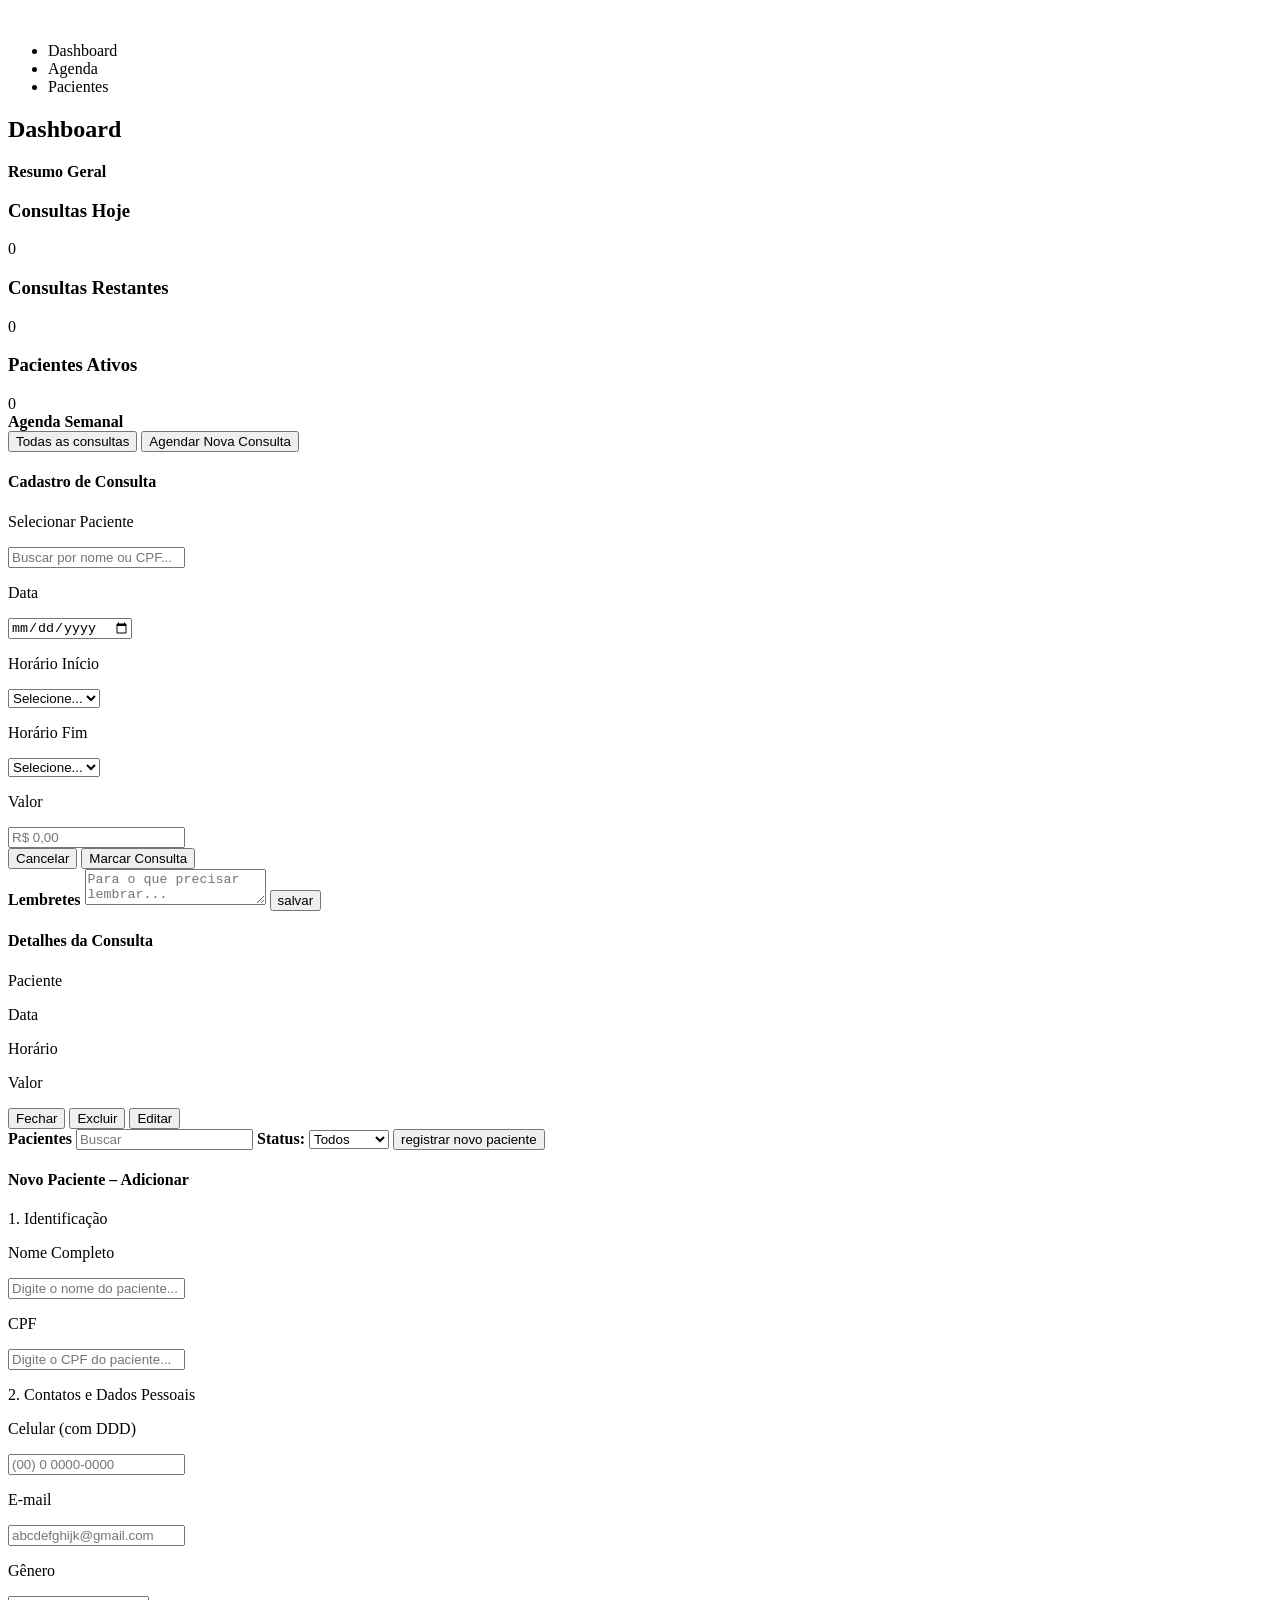
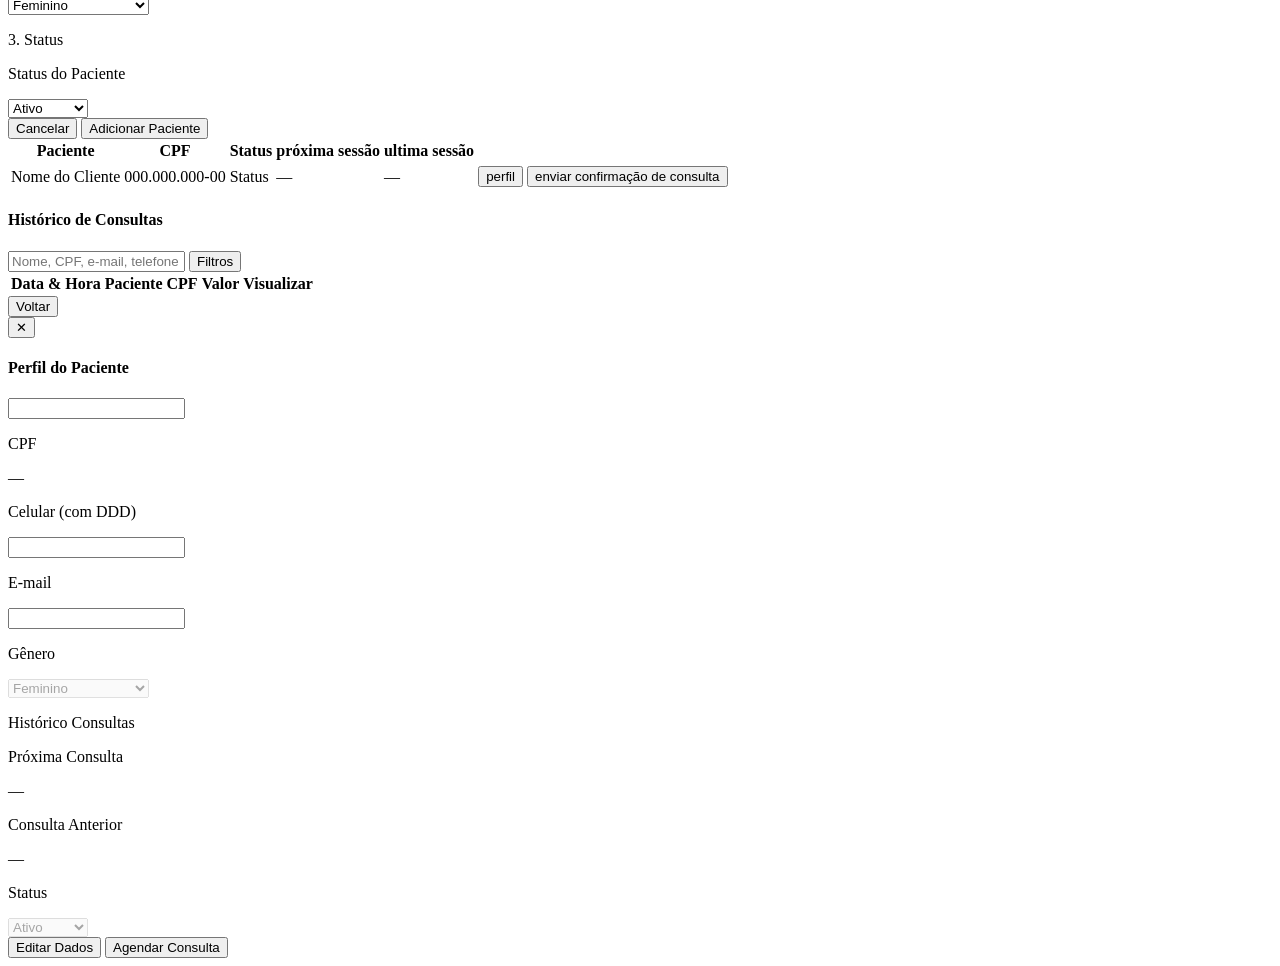
==== commit 731443ee: "sobreposição fix" ====
--- a/Martini/src/main/resources/templates/index.html
+++ b/Martini/src/main/resources/templates/index.html
@@ -20,7 +20,6 @@
     <header>
         <img class="logo-mm-1" alt="" src="/images/new-logo-batch---24-high-resolution-logo-transparent 1.svg">
         <img class="logo-2" alt="" src="/images/new-logo-batch---24-high-resolution-logo-transparent 7.svg">
-        <input type="text" class="search" placeholder="Pesquisar...">
     </header>
 
     <!-- nav fixado na esquerda do site **falta adicionar os icones -->
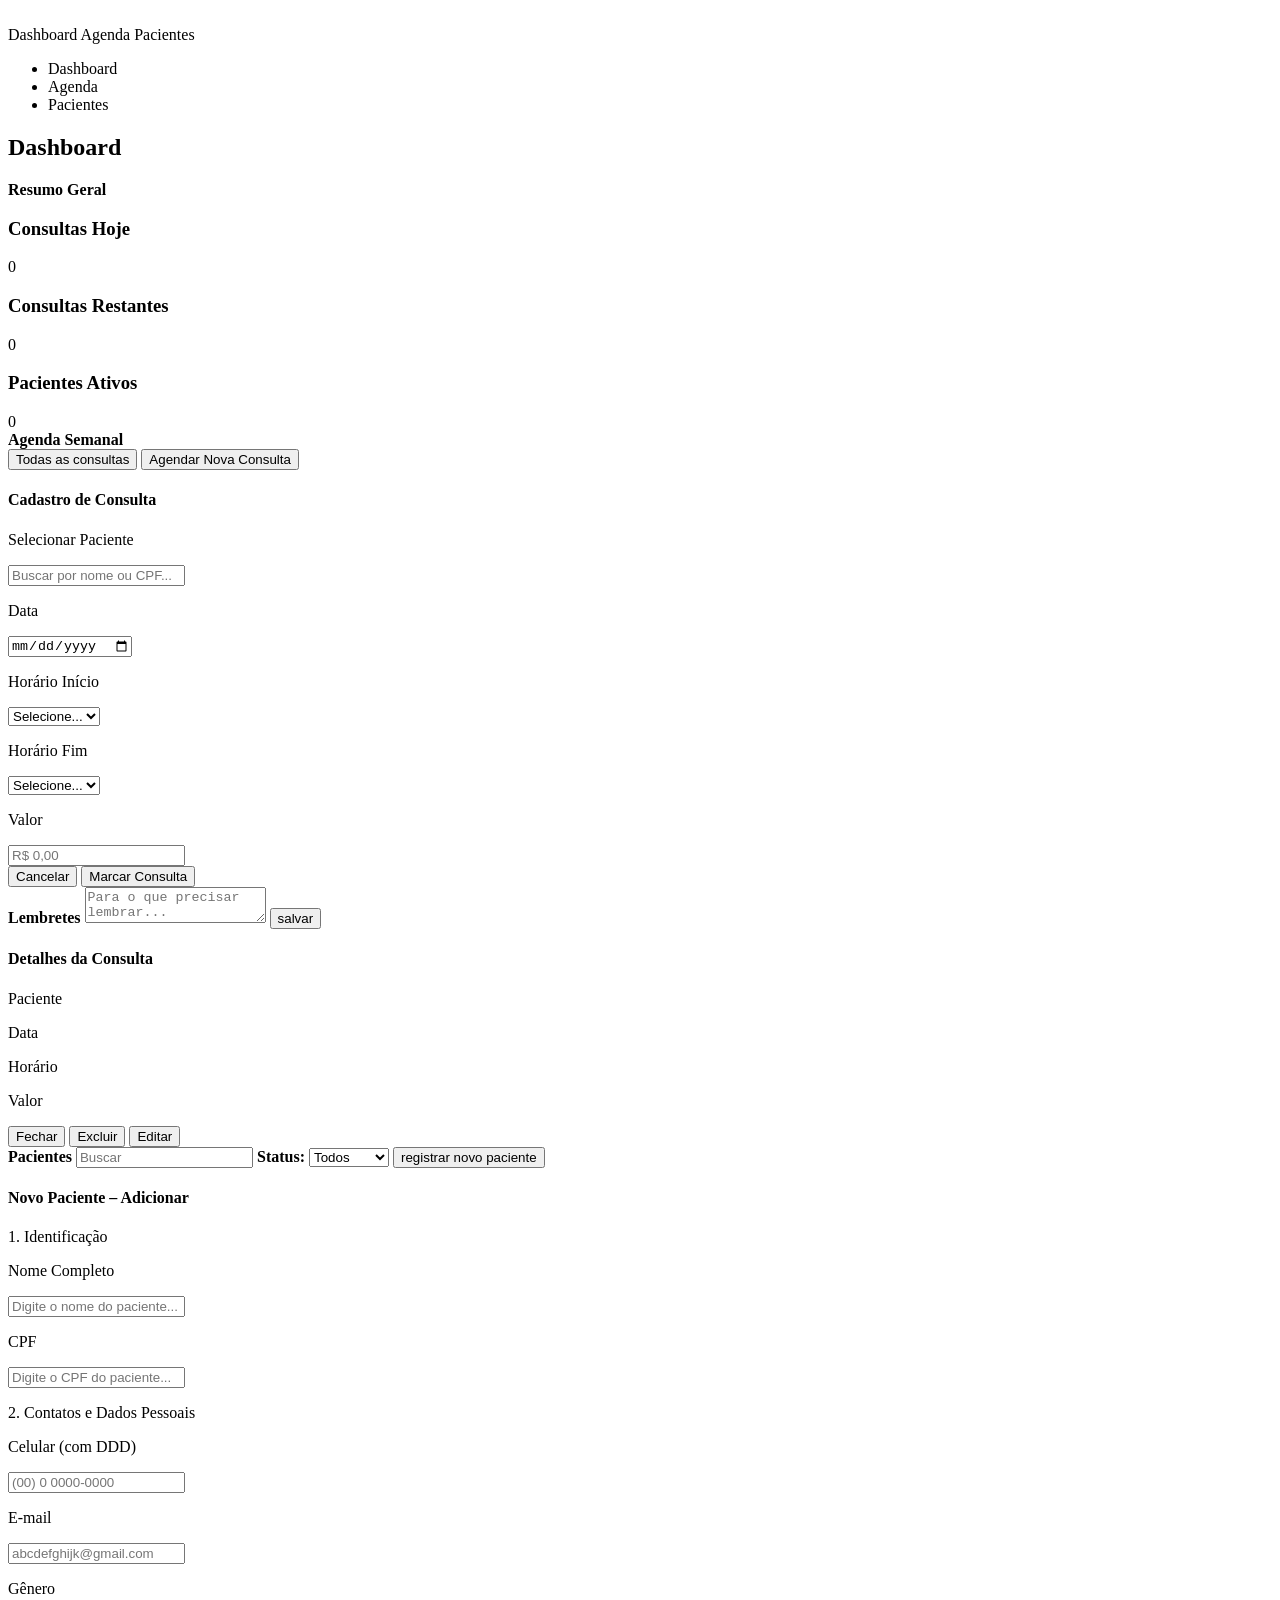
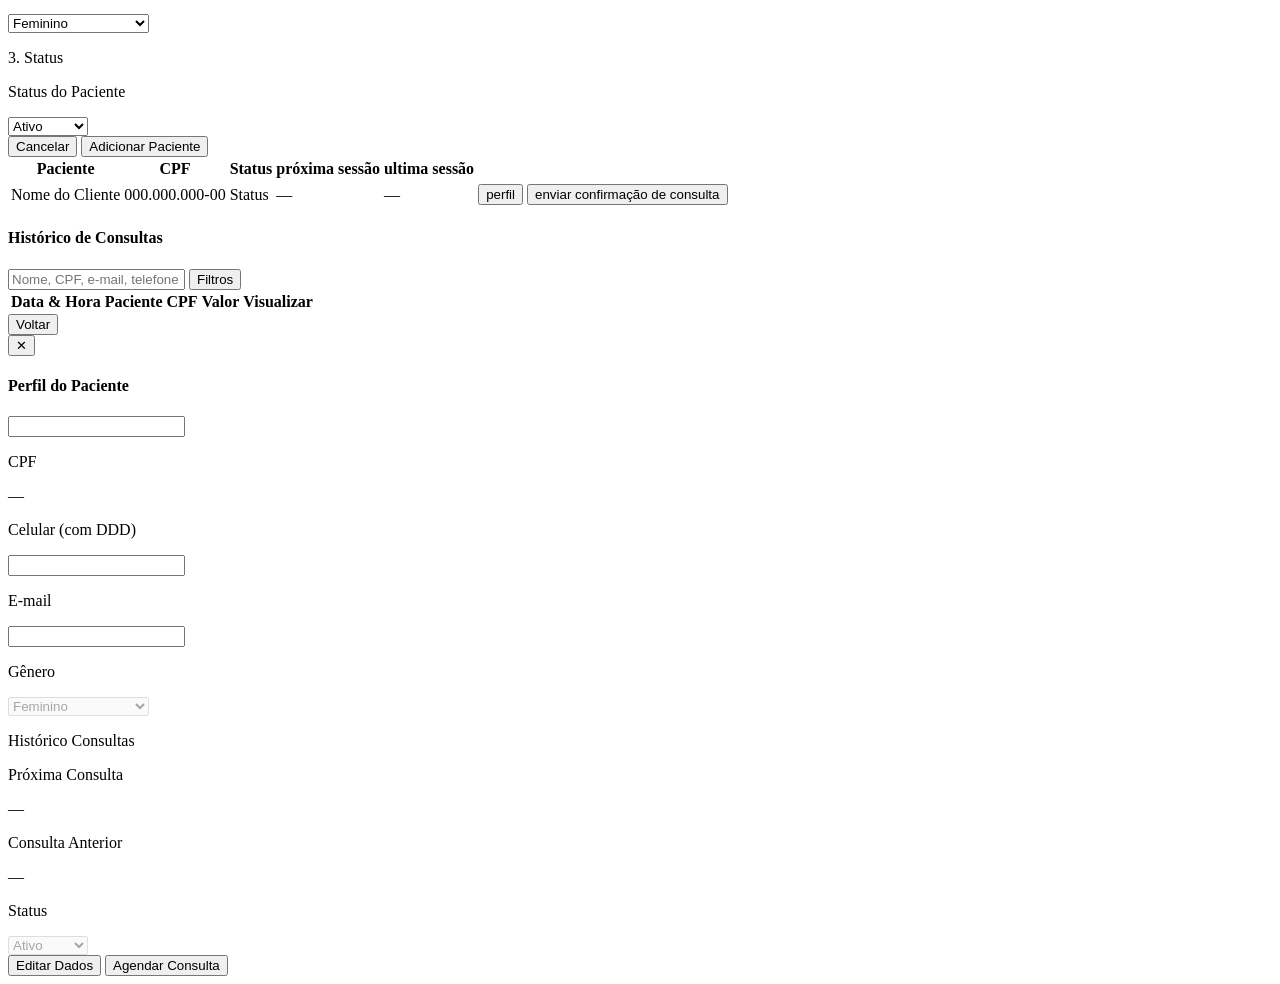
==== commit 4d183120: "fix de responsividade" ====
--- a/Martini/src/main/resources/templates/index.html
+++ b/Martini/src/main/resources/templates/index.html
@@ -20,6 +20,11 @@
     <header>
         <img class="logo-mm-1" alt="" src="/images/new-logo-batch---24-high-resolution-logo-transparent 1.svg">
         <img class="logo-2" alt="" src="/images/new-logo-batch---24-high-resolution-logo-transparent 7.svg">
+         <nav class="header-nav">
+               <a th:href="@{#}">Dashboard</a>
+               <a th:href="@{#agend}">Agenda</a>
+               <a th:href="@{#pacient}">Pacientes</a>
+        </nav>
     </header>
 
     <!-- nav fixado na esquerda do site **falta adicionar os icones -->
@@ -855,6 +860,23 @@
             });
         });
     </script>
+<script defer>
+// Smooth scroll already handled by CSS (html {scroll-behavior:smooth}); this script adds section highlight and active link handling
+document.querySelectorAll('a[href^="#"]').forEach(link => {
+  link.addEventListener('click', function(e){
+    const targetId = this.getAttribute('href');
+    const target = document.querySelector(targetId);
+    if(!target) return;
+    // Remove previous highlights
+    document.querySelectorAll('.section-highlight').forEach(sec=>sec.classList.remove('section-highlight'));
+    // Add highlight after short delay to let scroll finish
+    setTimeout(()=>{ target.classList.add('section-highlight'); }, 200);
+    // Update active link styling (reuse existing .active handling if any)
+    document.querySelectorAll('.nav a.active').forEach(a=>a.classList.remove('active'));
+    this.classList.add('active');
+  });
+});
+</script>
 </body>
 
 
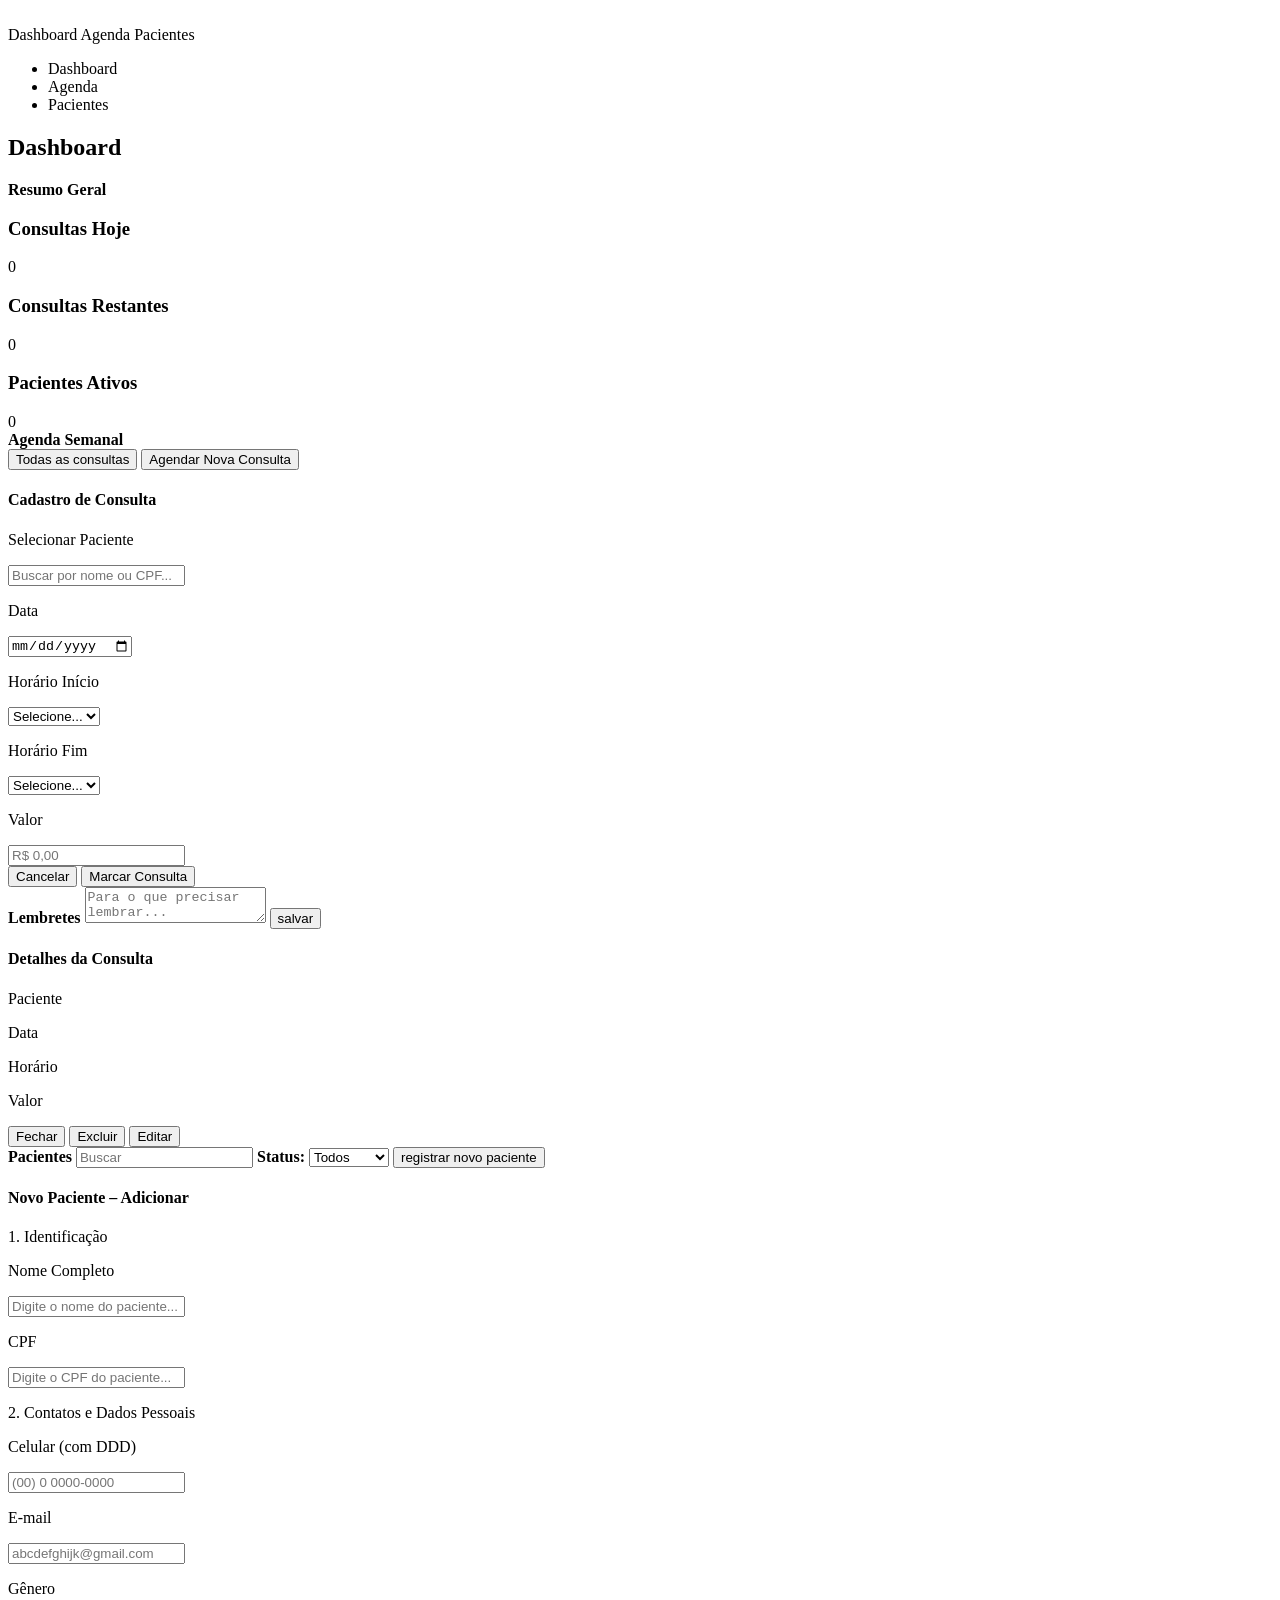
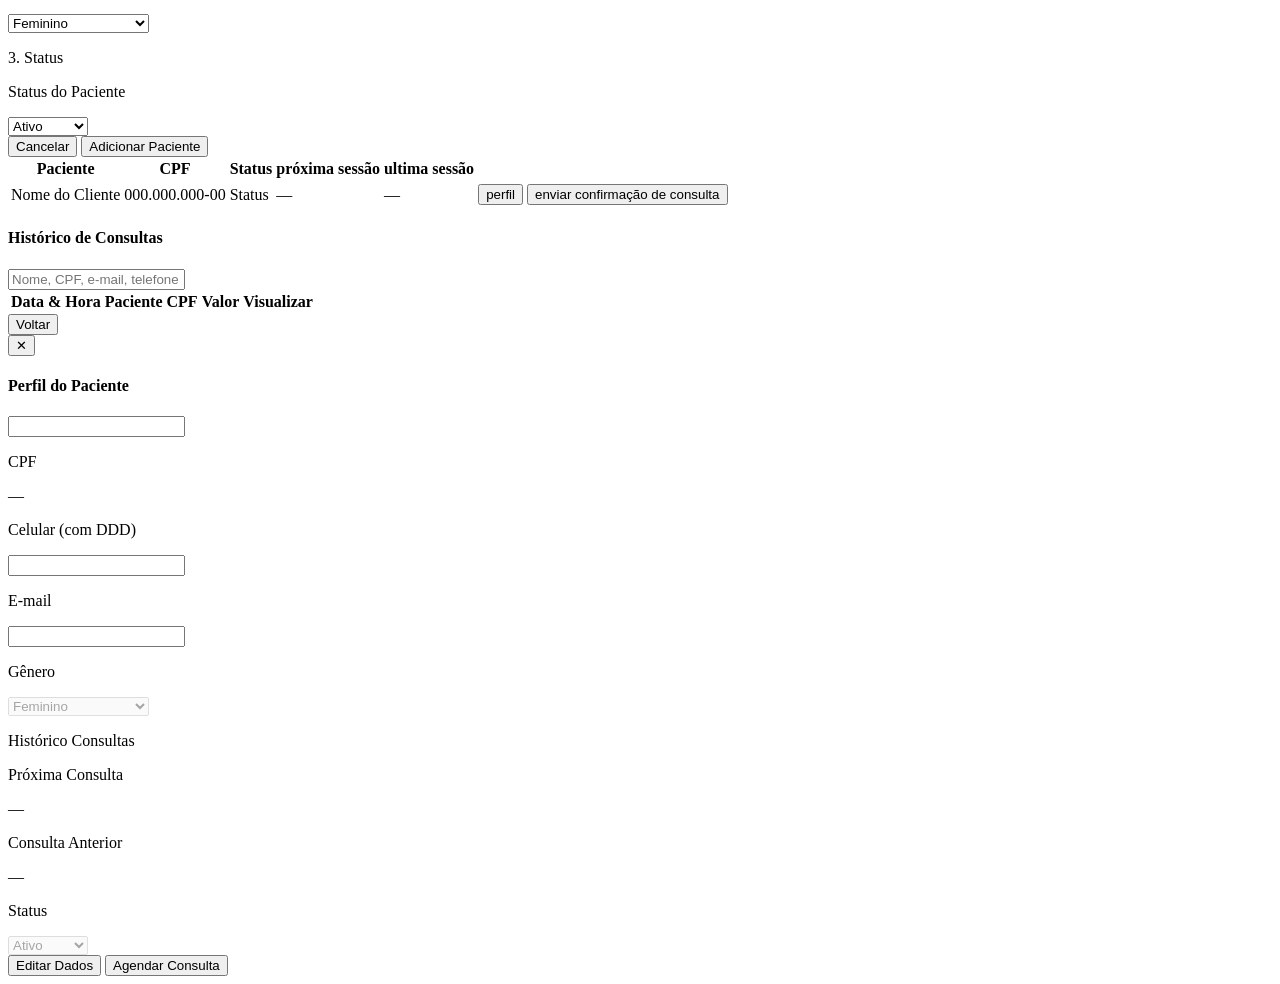
==== commit bf8032f8: "fix de responsividade final" ====
--- a/Martini/src/main/resources/templates/index.html
+++ b/Martini/src/main/resources/templates/index.html
@@ -287,7 +287,7 @@
                 <h4>Histórico de Consultas</h4>
                 <div class="histHeader">
                     <input type="text" class="histSearch" id="searchHist" placeholder="Nome, CPF, e-mail, telefone e data">
-                    <button class="btnFiltros">Filtros</button>
+                    
                 </div>
                 <div class="histTableWrapper">
                     <table class="histTable">
